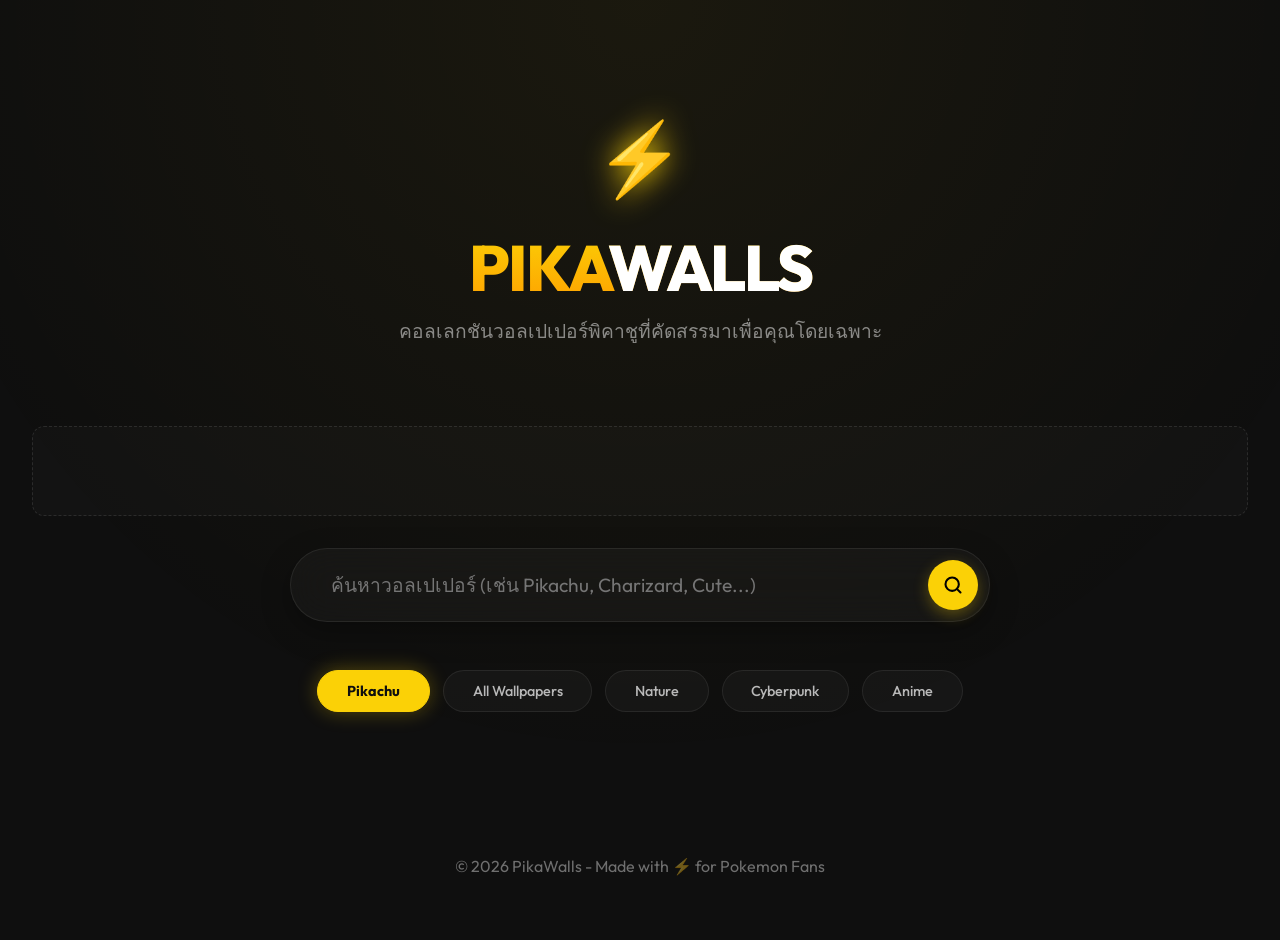
==== index.html @ cbdf1c98 "Add files via upload" ====
<!DOCTYPE html>
<html lang="th">
<head>
    <meta charset="UTF-8">
    <meta name="viewport" content="width=device-width, initial-scale=1.0">
    <title>PikaWalls | ฟรีวอลเปเปอร์พิคาชูสุดคูล</title>
    <meta name="description" content="ดาวน์โหลดวอลเปเปอร์พิคาชูและโปเกมอนความละเอียดสูงฟรี ดีไซน์สวย ทันสมัย สำหรับมือถือและคอมพิวเตอร์">
    <link rel="stylesheet" href="style.css">
    <link rel="icon" type="image/png" href="favicon.png">
    <link rel="preconnect" href="https://fonts.googleapis.com">
    <link rel="preconnect" href="https://fonts.gstatic.com" crossorigin>
    <link href="https://fonts.googleapis.com/css2?family=Outfit:wght@300;400;600;800&display=swap" rel="stylesheet">
    <!-- Google AdSense -->
    <script async src="https://pagead2.googlesyndication.com/pagead/js/adsbygoogle.js?client=ca-pub-6645064236411218"
     crossorigin="anonymous"></script>
</head>
<body>
    <div class="container">
        <header>
            <div class="logo-container">
                <span class="logo-icon">⚡</span>
            </div>
            <h1>Pika<span style="-webkit-text-fill-color: white;">Walls</span></h1>
            <p class="subtitle">คอลเลกชันวอลเปเปอร์พิคาชูที่คัดสรรมาเพื่อคุณโดยเฉพาะ</p>
        </header>

        <!-- Top Ad Unit -->
        <div style="text-align:center; margin: 2rem 0; min-height: 90px; background: rgba(255,255,255,0.02); border-radius: 12px; display: flex; align-items: center; justify-content: center; border: 1px dashed rgba(255,255,255,0.1);">
            <ins class="adsbygoogle"
                 style="display:block"
                 data-ad-client="ca-pub-6645064236411218"
                 data-ad-slot="AUTO"
                 data-ad-format="auto"
                 data-full-width-responsive="true"></ins>
            <script>
                 (adsbygoogle = window.adsbygoogle || []).push({});
            </script>
        </div>

        <section class="search-section">

            <div class="search-box">
                <input type="text" id="search-input" placeholder="ค้นหาวอลเปเปอร์ (เช่น Pikachu, Charizard, Cute...)" autocomplete="off">
                <button class="search-btn" id="search-button">
                    <svg width="20" height="20" viewBox="0 0 24 24" fill="none" stroke="currentColor" stroke-width="2.5" stroke-linecap="round" stroke-linejoin="round"><circle cx="11" cy="11" r="8"></circle><line x1="21" y1="21" x2="16.65" y2="16.65"></line></svg>
                </button>
            </div>
        </section>

        <nav class="categories">
            <div class="cat-chip active" data-query="Pikachu">Pikachu</div>
            <div class="cat-chip" data-query="Wallpaper">All Wallpapers</div>
            <div class="cat-chip" data-query="Nature">Nature</div>
            <div class="cat-chip" data-query="Cyberpunk">Cyberpunk</div>
            <div class="cat-chip" data-query="Anime">Anime</div>
        </nav>

        <main class="wallpaper-grid" id="wallpaper-grid">
            <!-- Wallpapers will be injected here -->
            <div class="wall-card skeleton"></div>
            <div class="wall-card skeleton"></div>
            <div class="wall-card skeleton"></div>
            <div class="wall-card skeleton"></div>
            <div class="wall-card skeleton"></div>
            <div class="wall-card skeleton"></div>
        </main>
        
        <footer style="margin-top: 5rem; text-align: center; color: rgba(255,255,255,0.4); padding-bottom: 2rem;">
            <p>&copy; 2026 PikaWalls - Made with ⚡ for Pokemon Fans</p>
        </footer>
    </div>

    <!-- Modal for full size view -->
    <div class="modal" id="image-modal">
        <span class="close-modal">&times;</span>
        <div class="modal-inner">
            <img src="" alt="Full view" class="modal-content" id="modal-img">
            <div class="modal-actions-overlay">
                <a id="modal-download-link" href="#" target="_blank" download class="download-btn-large">DOWNLOAD HD</a>
            </div>
        </div>
    </div>

    <script src="script.js"></script>
    <!-- Vercel Speed Insights -->
    <script defer src="/_vercel/insights/script.js"></script>
</body>
</html>
---- style.css ----
:root {
    --pika-yellow: #FBD106;
    --pika-yellow-light: #FFEB3B;
    --pika-red: #EE1515;
    --pika-black: #0f0f0f;
    --pika-gray: #1a1a1a;
    --pika-brown: #533B27;
    --white: #FFFFFF;
    --accent-glow: rgba(251, 209, 6, 0.4);
    --glass: rgba(255, 255, 255, 0.03);
    --glass-border: rgba(255, 255, 255, 0.08);
}

/* Custom Scrollbar */
::-webkit-scrollbar {
    width: 8px;
}
::-webkit-scrollbar-track {
    background: var(--pika-black);
}
::-webkit-scrollbar-thumb {
    background: var(--pika-yellow);
    border-radius: 10px;
}
::-webkit-scrollbar-thumb:hover {
    background: #e5be05;
}

* {
    margin: 0;
    padding: 0;
    box-sizing: border-box;
    font-family: 'Outfit', sans-serif;
}

body {
    background-color: var(--pika-black);
    color: var(--white);
    min-height: 100vh;
    overflow-x: hidden;
}

body::before {
    content: '';
    position: fixed;
    top: 0;
    left: 0;
    width: 100%;
    height: 100%;
    background: radial-gradient(circle at 50% 0%, rgba(251, 209, 6, 0.05) 0%, transparent 70%);
    pointer-events: none;
    z-index: -1;
}

.container {
    max-width: 1300px;
    margin: 0 auto;
    padding: 2rem;
}

header {
    text-align: center;
    padding: 5rem 0 3rem;
}

.logo-container {
    display: inline-block;
    position: relative;
    margin-bottom: 1.5rem;
}

.logo-icon {
    font-size: 4.5rem;
    display: inline-block;
    animation: bounce 2s infinite;
    text-shadow: 0 0 30px var(--pika-yellow);
}

h1 {
    font-size: 4rem;
    font-weight: 800;
    text-transform: uppercase;
    letter-spacing: -2px;
    margin-bottom: 0.5rem;
    background: linear-gradient(to bottom, var(--pika-yellow), #FFA000);
    -webkit-background-clip: text;
    -webkit-text-fill-color: transparent;
}

.subtitle {
    font-size: 1.2rem;
    color: rgba(255, 255, 255, 0.5);
    font-weight: 300;
}

/* Search Box */
.search-section {
    display: flex;
    justify-content: center;
    margin-bottom: 3rem;
}

.search-box {
    position: relative;
    width: 100%;
    max-width: 700px;
}

.search-box input {
    width: 100%;
    padding: 1.5rem 2.5rem;
    padding-right: 5rem;
    border-radius: 100px;
    border: 1px solid var(--glass-border);
    background: var(--glass);
    backdrop-filter: blur(20px);
    color: white;
    font-size: 1.2rem;
    transition: all 0.4s cubic-bezier(0.4, 0, 0.2, 1);
    box-shadow: 0 10px 30px rgba(0,0,0,0.3);
}

.search-box input:focus {
    outline: none;
    border-color: var(--pika-yellow);
    background: rgba(255, 255, 255, 0.06);
    box-shadow: 0 0 40px rgba(251, 209, 6, 0.15);
}

.search-btn {
    position: absolute;
    right: 12px;
    top: 50%;
    transform: translateY(-50%);
    background: var(--pika-yellow);
    border: none;
    width: 50px;
    height: 50px;
    border-radius: 50%;
    cursor: pointer;
    display: flex;
    align-items: center;
    justify-content: center;
    transition: all 0.3s;
    box-shadow: 0 5px 15px rgba(251, 209, 6, 0.3);
}

.search-btn:hover {
    transform: translateY(-50%) scale(1.1) rotate(15deg);
    background: var(--white);
}

/* Categories */
.categories {
    display: flex;
    justify-content: center;
    gap: 0.8rem;
    margin-bottom: 4rem;
    flex-wrap: wrap;
}

.cat-chip {
    padding: 0.7rem 1.8rem;
    border-radius: 50px;
    background: var(--glass);
    border: 1px solid var(--glass-border);
    cursor: pointer;
    transition: all 0.3s;
    font-weight: 500;
    font-size: 0.9rem;
    color: rgba(255,255,255,0.7);
}

.cat-chip:hover {
    background: rgba(255,255,255,0.1);
    color: var(--white);
}

.cat-chip.active {
    background: var(--pika-yellow);
    color: var(--pika-black);
    border-color: var(--pika-yellow);
    font-weight: 700;
    box-shadow: 0 0 20px rgba(251, 209, 6, 0.3);
}

/* Wallpaper Grid */
.wallpaper-grid {
    display: grid;
    grid-template-columns: repeat(auto-fill, minmax(320px, 1fr));
    gap: 2.5rem;
}

.wall-card {
    position: relative;
    border-radius: 24px;
    overflow: hidden;
    aspect-ratio: 4/5;
    background: var(--pika-gray);
    cursor: pointer;
    transition: all 0.5s cubic-bezier(0.23, 1, 0.32, 1);
    border: 1px solid var(--glass-border);
}

.wall-card:hover {
    transform: translateY(-10px);
    box-shadow: 0 20px 40px rgba(0,0,0,0.4);
    border-color: var(--pika-yellow);
}

.wall-card img {
    width: 100%;
    height: 100%;
    object-fit: cover;
    transition: transform 0.8s cubic-bezier(0.23, 1, 0.32, 1);
}

.wall-card:hover img {
    transform: scale(1.1);
}

.source-tag {
    position: absolute;
    top: 15px;
    right: 15px;
    background: rgba(0, 0, 0, 0.7);
    backdrop-filter: blur(10px);
    color: white;
    padding: 0.4rem 1rem;
    border-radius: 50px;
    font-size: 0.75rem;
    font-weight: 700;
    z-index: 100;
    border: 1px solid rgba(255, 255, 255, 0.2);
    text-decoration: none;
    transition: all 0.3s;
    box-shadow: 0 4px 15px rgba(0,0,0,0.2);
}

.source-tag:hover {
    background: var(--pika-yellow);
    color: var(--pika-black);
    transform: scale(1.1);
}


.wall-info {
    position: absolute;
    bottom: 0;
    left: 0;
    width: 100%;
    padding: 2rem 1.5rem 1.5rem;
    background: linear-gradient(transparent, rgba(0,0,0,0.9));
    opacity: 0;
    transition: all 0.3s;
    display: flex;
    justify-content: space-between;
    align-items: flex-end;
}

.wall-card:hover .wall-info {
    opacity: 1;
}

.download-btn {
    background: var(--pika-red);
    color: white;
    border: none;
    padding: 0.6rem 1.2rem;
    border-radius: 12px;
    font-weight: 700;
    font-size: 0.8rem;
    cursor: pointer;
    transition: all 0.3s;
}

.download-btn:hover {
    background: white;
    color: var(--pika-red);
    transform: scale(1.05);
}

/* Skeleton */
.skeleton {
    background: linear-gradient(90deg, #121212 25%, #1e1e1e 50%, #121212 75%);
    background-size: 200% 100%;
    animation: loading 1.5s infinite;
}

@keyframes loading {
    0% { background-position: 200% 0; }
    100% { background-position: -200% 0; }
}

/* Modal */
.modal {
    position: fixed;
    top: 0;
    left: 0;
    width: 100%;
    height: 100%;
    background: rgba(0,0,0,0.95);
    display: none;
    z-index: 2000;
    padding: 2rem;
    backdrop-filter: blur(10px);
}

.modal-inner {
    position: relative;
    width: 100%;
    height: 100%;
    display: flex;
    justify-content: center;
    align-items: center;
}

.modal-content {
    max-width: 100%;
    max-height: 100%;
    border-radius: 20px;
    object-fit: contain;
    box-shadow: 0 0 100px rgba(251, 209, 6, 0.1);
}

.close-modal {
    position: absolute;
    top: -10px;
    right: 20px;
    font-size: 3rem;
    color: white;
    cursor: pointer;
    z-index: 2100;
    transition: 0.3s;
}

.close-modal:hover {
    color: var(--pika-yellow);
    transform: rotate(90deg);
}

.modal-actions-overlay {
    position: absolute;
    bottom: 40px;
    left: 50%;
    transform: translateX(-50%);
}

.download-btn-large {
    background: var(--pika-yellow);
    color: var(--pika-black);
    text-decoration: none;
    padding: 1.2rem 3rem;
    border-radius: 100px;
    font-weight: 800;
    font-size: 1.1rem;
    box-shadow: 0 10px 30px rgba(251, 209, 6, 0.3);
    transition: 0.3s;
}

.download-btn-large:hover {
    background: var(--white);
    transform: scale(1.05);
}

@keyframes bounce {
    0%, 100% { transform: translateY(0) scale(1); }
    50% { transform: translateY(-20px) scale(1.1); }
}

@media (max-width: 768px) {
    h1 { font-size: 2.8rem; }
    .container { padding: 1rem; }
    .wallpaper-grid { grid-template-columns: 1fr; }
}
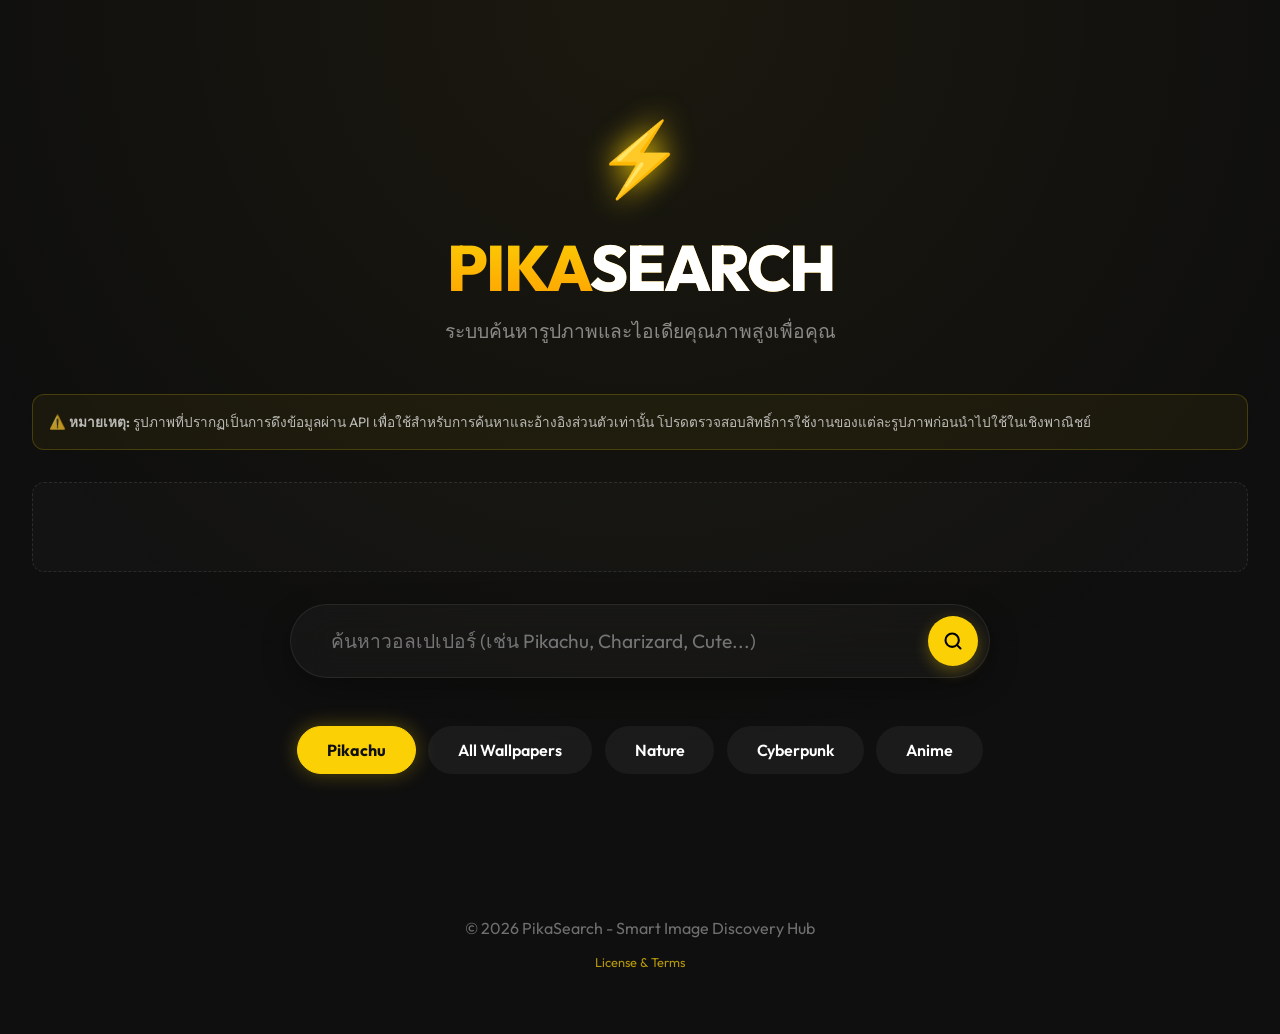
==== commit a1ea40c5: "Add files via upload" ====
--- a/index.html
+++ b/index.html
@@ -3,8 +3,8 @@
 <head>
     <meta charset="UTF-8">
     <meta name="viewport" content="width=device-width, initial-scale=1.0">
-    <title>PikaWalls | ฟรีวอลเปเปอร์พิคาชูสุดคูล</title>
-    <meta name="description" content="ดาวน์โหลดวอลเปเปอร์พิคาชูและโปเกมอนความละเอียดสูงฟรี ดีไซน์สวย ทันสมัย สำหรับมือถือและคอมพิวเตอร์">
+    <title>PikaSearch | ค้นหารูปภาพและไอเดียฟรี</title>
+    <meta name="description" content="ค้นหารูปภาพคุณภาพสูงและไอเดียใหม่ๆ ได้ฟรีจากคลังภาพระดับโลก พร้อมข้อกำหนดการใช้งานที่ชัดเจน">
     <link rel="stylesheet" href="style.css">
     <link rel="icon" type="image/png" href="favicon.png">
     <link rel="preconnect" href="https://fonts.googleapis.com">
@@ -20,9 +20,15 @@
             <div class="logo-container">
                 <span class="logo-icon">⚡</span>
             </div>
-            <h1>Pika<span style="-webkit-text-fill-color: white;">Walls</span></h1>
-            <p class="subtitle">คอลเลกชันวอลเปเปอร์พิคาชูที่คัดสรรมาเพื่อคุณโดยเฉพาะ</p>
+            <h1>Pika<span style="-webkit-text-fill-color: white;">Search</span></h1>
+            <p class="subtitle">ระบบค้นหารูปภาพและไอเดียคุณภาพสูงเพื่อคุณ</p>
         </header>
+
+        <!-- Remark Section -->
+        <div class="remark-box" style="background: rgba(251, 209, 6, 0.05); border: 1px solid rgba(251, 209, 6, 0.2); padding: 1rem; border-radius: 12px; margin-bottom: 2rem; font-size: 0.85rem; color: rgba(255,255,255,0.7);">
+            <strong>⚠️ หมายเหตุ:</strong> รูปภาพที่ปรากฏเป็นการดึงข้อมูลผ่าน API เพื่อใช้สำหรับการค้นหาและอ้างอิงส่วนตัวเท่านั้น โปรดตรวจสอบสิทธิ์การใช้งานของแต่ละรูปภาพก่อนนำไปใช้ในเชิงพาณิชย์
+        </div>
+
 
         <!-- Top Ad Unit -->
         <div style="text-align:center; margin: 2rem 0; min-height: 90px; background: rgba(255,255,255,0.02); border-radius: 12px; display: flex; align-items: center; justify-content: center; border: 1px dashed rgba(255,255,255,0.1);">
@@ -66,9 +72,32 @@
         </main>
         
         <footer style="margin-top: 5rem; text-align: center; color: rgba(255,255,255,0.4); padding-bottom: 2rem;">
-            <p>&copy; 2026 PikaWalls - Made with ⚡ for Pokemon Fans</p>
+            <p>&copy; 2026 PikaSearch - Smart Image Discovery Hub</p>
+            <div style="margin-top: 1rem; font-size: 0.8rem;">
+                <a href="#" id="license-link" style="color: var(--pika-yellow); text-decoration: none; opacity: 0.7;">License & Terms</a>
+            </div>
         </footer>
     </div>
+
+    <!-- License Modal -->
+    <div class="modal" id="license-modal">
+        <span class="close-license" style="position: absolute; top: 20px; right: 30px; font-size: 2rem; cursor: pointer; color: white;">&times;</span>
+        <div class="modal-inner" style="max-width: 600px; background: #111; padding: 2.5rem; border-radius: 24px; border: 1px solid rgba(255,255,255,0.1); line-height: 1.6; margin: 10% auto;">
+            <h2 style="color: var(--pika-yellow); margin-bottom: 1.5rem;">📜 License & Terms</h2>
+            <div style="color: rgba(255,255,255,0.8); font-size: 0.95rem;">
+                <p style="margin-bottom: 1rem;">รูปภาพทั้งหมดบน PikaWalls ดึงข้อมูลผ่าน Pexels API และปฏิบัติตามข้อกำหนดดังนี้:</p>
+                <ul style="list-style: none; padding: 0;">
+                    <li style="margin-bottom: 0.8rem;">✅ ใช้งานได้ฟรีเพื่อวัตถุประสงค์ส่วนตัว</li>
+                    <li style="margin-bottom: 0.8rem;">✅ ไม่จำเป็นต้องระบุแหล่งที่มา (แต่เราให้เครดิตช่างภาพเสมอ)</li>
+                    <li style="margin-bottom: 0.8rem;">❌ ห้ามนำรูปภาพไปขายต่อโดยไม่มีการดัดแปลง</li>
+                    <li style="margin-bottom: 0.8rem;">❌ ห้ามใช้รูปภาพในทางที่ทำให้บุคคลหรือแบรนด์เสียหาย</li>
+                    <li style="margin-bottom: 0.8rem;">❌ ห้ามนำไปจดเครื่องหมายการค้า</li>
+                </ul>
+                <p style="margin-top: 1.5rem; font-size: 0.8rem; color: rgba(255,255,255,0.4);">*PikaWalls เป็นเพียงแพลตฟอร์มในการรวบรวมและแสดงผลภาพเพื่อความสวยงามเท่านั้น</p>
+            </div>
+        </div>
+    </div>
+
 
     <!-- Modal for full size view -->
     <div class="modal" id="image-modal">
--- a/style.css
+++ b/style.css
@@ -1,7 +1,10 @@
 :root {
     --pika-yellow: #FBD106;
     --pika-yellow-light: #FFEB3B;
-    --pika-red: #EE1515;
+    --pika-red: #FF1A1A;
+    --pika-dark: #0A0A0A;
+    --card-bg: rgba(255, 255, 255, 0.03);
+    --transition-smooth: all 0.4s cubic-bezier(0.165, 0.84, 0.44, 1);
     --pika-black: #0f0f0f;
     --pika-gray: #1a1a1a;
     --pika-brown: #533B27;
@@ -9,6 +12,29 @@
     --accent-glow: rgba(251, 209, 6, 0.4);
     --glass: rgba(255, 255, 255, 0.03);
     --glass-border: rgba(255, 255, 255, 0.08);
+}
+
+@keyframes fadeInUp {
+    from {
+        opacity: 0;
+        transform: translateY(30px);
+    }
+    to {
+        opacity: 1;
+        transform: translateY(0);
+    }
+}
+
+@keyframes glowPulse {
+    0% { box-shadow: 0 0 5px rgba(255, 217, 0, 0.2); }
+    50% { box-shadow: 0 0 20px rgba(255, 217, 0, 0.5); }
+    100% { box-shadow: 0 0 5px rgba(255, 217, 0, 0.2); }
+}
+
+@keyframes lightningFlash {
+    0%, 100% { opacity: 0; }
+    10%, 12% { opacity: 1; }
+    11% { opacity: 0.5; }
 }
 
 /* Custom Scrollbar */
@@ -160,16 +186,22 @@
 }
 
 .cat-chip {
-    padding: 0.7rem 1.8rem;
+    padding: 0.8rem 1.8rem;
+    background: rgba(255, 255, 255, 0.05);
     border-radius: 50px;
-    background: var(--glass);
-    border: 1px solid var(--glass-border);
-    cursor: pointer;
-    transition: all 0.3s;
-    font-weight: 500;
-    font-size: 0.9rem;
-    color: rgba(255,255,255,0.7);
-}
+    font-weight: 600;
+    cursor: pointer;
+    transition: var(--transition-smooth);
+    border: 1px solid transparent;
+    white-space: nowrap;
+    animation: fadeInUp 0.5s ease-out backwards;
+}
+
+.cat-chip:nth-child(1) { animation-delay: 0.1s; }
+.cat-chip:nth-child(2) { animation-delay: 0.2s; }
+.cat-chip:nth-child(3) { animation-delay: 0.3s; }
+.cat-chip:nth-child(4) { animation-delay: 0.4s; }
+.cat-chip:nth-child(5) { animation-delay: 0.5s; }
 
 .cat-chip:hover {
     background: rgba(255,255,255,0.1);
@@ -182,6 +214,25 @@
     border-color: var(--pika-yellow);
     font-weight: 700;
     box-shadow: 0 0 20px rgba(251, 209, 6, 0.3);
+}
+
+.filter-btn {
+    padding: 0.6rem 1.2rem;
+    background: rgba(255, 255, 255, 0.03);
+    border: 1px solid rgba(255, 255, 255, 0.1);
+    color: rgba(255, 255, 255, 0.5);
+    border-radius: 12px;
+    cursor: pointer;
+    font-weight: 600;
+    font-size: 0.85rem;
+    transition: var(--transition-smooth);
+}
+
+.filter-btn.active {
+    background: var(--pika-yellow);
+    color: var(--pika-dark);
+    border-color: var(--pika-yellow);
+    box-shadow: 0 0 15px rgba(251, 209, 6, 0.3);
 }
 
 /* Wallpaper Grid */
@@ -193,30 +244,70 @@
 
 .wall-card {
     position: relative;
-    border-radius: 24px;
+    border-radius: 20px;
     overflow: hidden;
+    background: var(--card-bg);
     aspect-ratio: 4/5;
-    background: var(--pika-gray);
-    cursor: pointer;
-    transition: all 0.5s cubic-bezier(0.23, 1, 0.32, 1);
-    border: 1px solid var(--glass-border);
+    cursor: pointer;
+    border: 1px solid rgba(255,255,255,0.05);
+    transition: var(--transition-smooth);
+    animation: fadeInUp 0.8s ease-out forwards;
+    opacity: 0; /* Handled by animation */
 }
 
 .wall-card:hover {
-    transform: translateY(-10px);
-    box-shadow: 0 20px 40px rgba(0,0,0,0.4);
+    transform: translateY(-10px) scale(1.02);
     border-color: var(--pika-yellow);
+    box-shadow: 0 15px 30px rgba(0,0,0,0.5), 0 0 20px rgba(255, 217, 0, 0.2);
+    z-index: 10;
 }
 
 .wall-card img {
     width: 100%;
     height: 100%;
     object-fit: cover;
-    transition: transform 0.8s cubic-bezier(0.23, 1, 0.32, 1);
+    transition: transform 0.6s cubic-bezier(0.165, 0.84, 0.44, 1);
 }
 
 .wall-card:hover img {
     transform: scale(1.1);
+}
+
+.fav-btn {
+    position: absolute;
+    top: 15px;
+    left: 15px;
+    width: 40px;
+    height: 40px;
+    border-radius: 50%;
+    background: rgba(0, 0, 0, 0.3);
+    backdrop-filter: blur(5px);
+    border: 1px solid rgba(255, 255, 255, 0.1);
+    color: white;
+    font-size: 1.2rem;
+    display: flex;
+    align-items: center;
+    justify-content: center;
+    cursor: pointer;
+    transition: var(--transition-smooth);
+    z-index: 5;
+    opacity: 0;
+    transform: scale(0.8);
+}
+
+.wall-card:hover .fav-btn {
+    opacity: 1;
+    transform: scale(1);
+}
+
+.fav-btn.active {
+    background: white;
+    opacity: 1;
+    transform: scale(1);
+}
+
+.fav-btn:hover {
+    transform: scale(1.1) !important;
 }
 
 .source-tag {
@@ -248,18 +339,18 @@
     position: absolute;
     bottom: 0;
     left: 0;
-    width: 100%;
+    right: 0;
     padding: 2rem 1.5rem 1.5rem;
     background: linear-gradient(transparent, rgba(0,0,0,0.9));
-    opacity: 0;
-    transition: all 0.3s;
-    display: flex;
-    justify-content: space-between;
-    align-items: flex-end;
+    transform: translateY(100%);
+    transition: var(--transition-smooth);
+    display: flex;
+    flex-direction: column;
+    gap: 1rem;
 }
 
 .wall-card:hover .wall-info {
-    opacity: 1;
+    transform: translateY(0);
 }
 
 .download-btn {
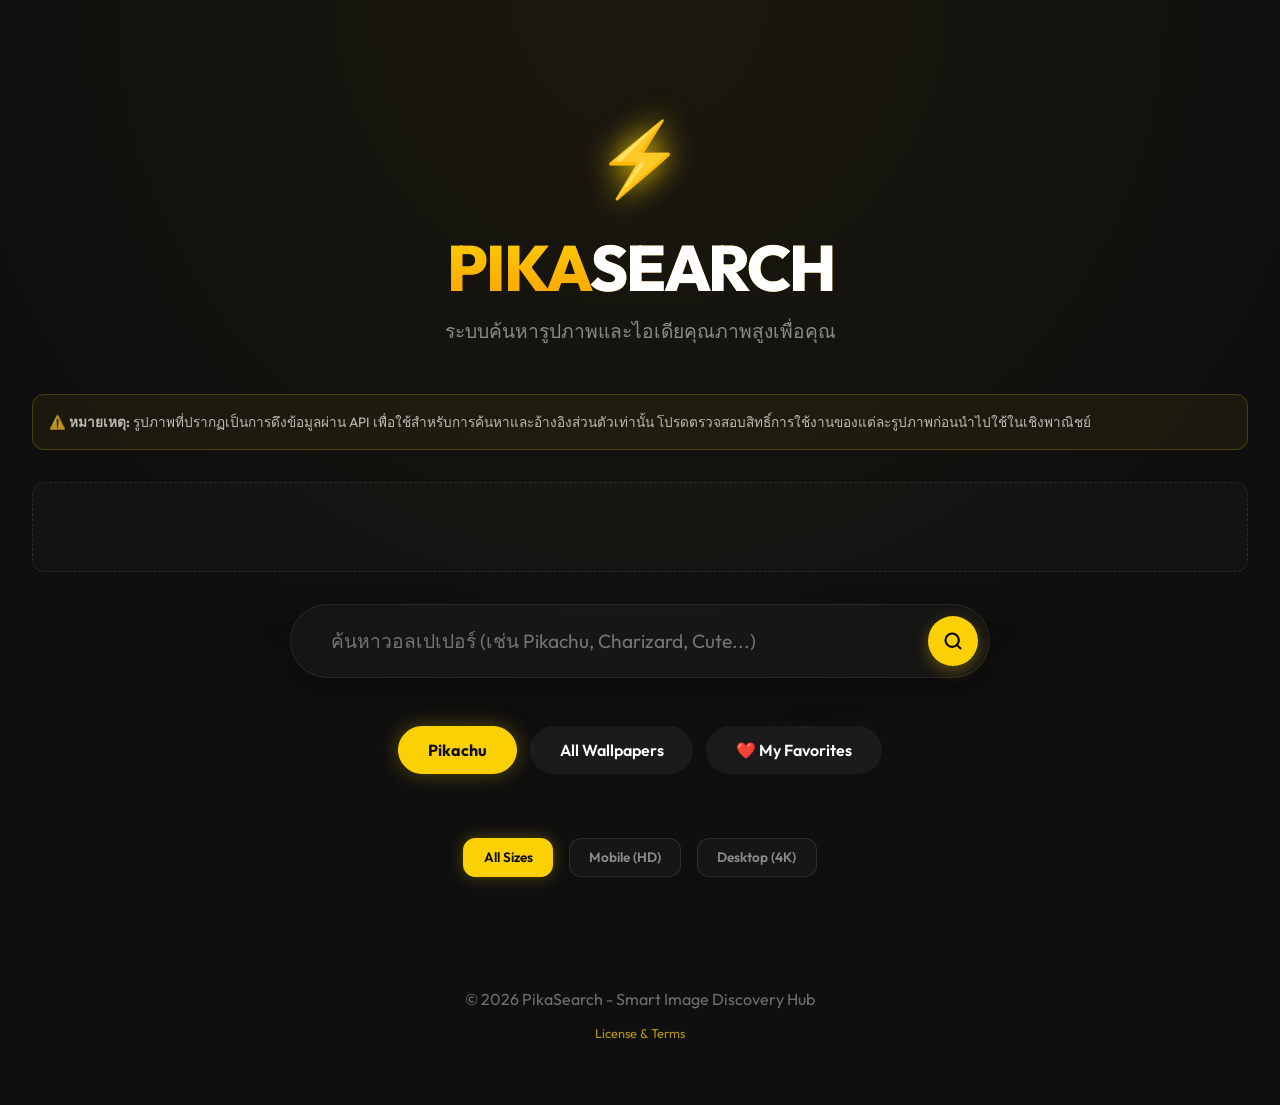
==== commit d6c09111: "Add files via upload" ====
--- a/index.html
+++ b/index.html
@@ -56,10 +56,15 @@
         <nav class="categories">
             <div class="cat-chip active" data-query="Pikachu">Pikachu</div>
             <div class="cat-chip" data-query="Wallpaper">All Wallpapers</div>
-            <div class="cat-chip" data-query="Nature">Nature</div>
-            <div class="cat-chip" data-query="Cyberpunk">Cyberpunk</div>
-            <div class="cat-chip" data-query="Anime">Anime</div>
+            <div class="cat-chip" data-query="Favorites" id="fav-chip">❤️ My Favorites</div>
         </nav>
+
+        <div class="filter-bar" style="display: flex; justify-content: center; gap: 1rem; margin-bottom: 2rem;">
+            <button class="filter-btn active" data-orientation="all">All Sizes</button>
+            <button class="filter-btn" data-orientation="portrait">Mobile (HD)</button>
+            <button class="filter-btn" data-orientation="landscape">Desktop (4K)</button>
+        </div>
+
 
         <main class="wallpaper-grid" id="wallpaper-grid">
             <!-- Wallpapers will be injected here -->
--- a/style.css
+++ b/style.css
@@ -37,10 +37,63 @@
     11% { opacity: 0.5; }
 }
 
+.fav-btn {
+    position: absolute;
+    top: 15px;
+    left: 15px;
+    width: 40px;
+    height: 40px;
+    border-radius: 50%;
+    background: rgba(0, 0, 0, 0.3);
+    backdrop-filter: blur(5px);
+    border: 1px solid rgba(255, 255, 255, 0.1);
+    color: white;
+    font-size: 1.2rem;
+    display: flex;
+    align-items: center;
+    justify-content: center;
+    cursor: pointer;
+    transition: var(--transition-smooth);
+    z-index: 5;
+    opacity: 0;
+    transform: scale(0.8);
+}
+
+.wall-card:hover .fav-btn {
+    opacity: 1;
+    transform: scale(1);
+}
+
+.fav-btn.active {
+    background: white;
+    opacity: 1;
+    transform: scale(1);
+}
+
+.filter-btn {
+    padding: 0.6rem 1.2rem;
+    background: rgba(255, 255, 255, 0.03);
+    border: 1px solid rgba(255, 255, 255, 0.1);
+    color: rgba(255, 255, 255, 0.5);
+    border-radius: 12px;
+    cursor: pointer;
+    font-weight: 600;
+    font-size: 0.85rem;
+    transition: var(--transition-smooth);
+}
+
+.filter-btn.active {
+    background: var(--pika-yellow);
+    color: var(--pika-dark);
+    border-color: var(--pika-yellow);
+    box-shadow: 0 0 15px rgba(251, 209, 6, 0.3);
+}
+
 /* Custom Scrollbar */
 ::-webkit-scrollbar {
     width: 8px;
 }
+
 ::-webkit-scrollbar-track {
     background: var(--pika-black);
 }
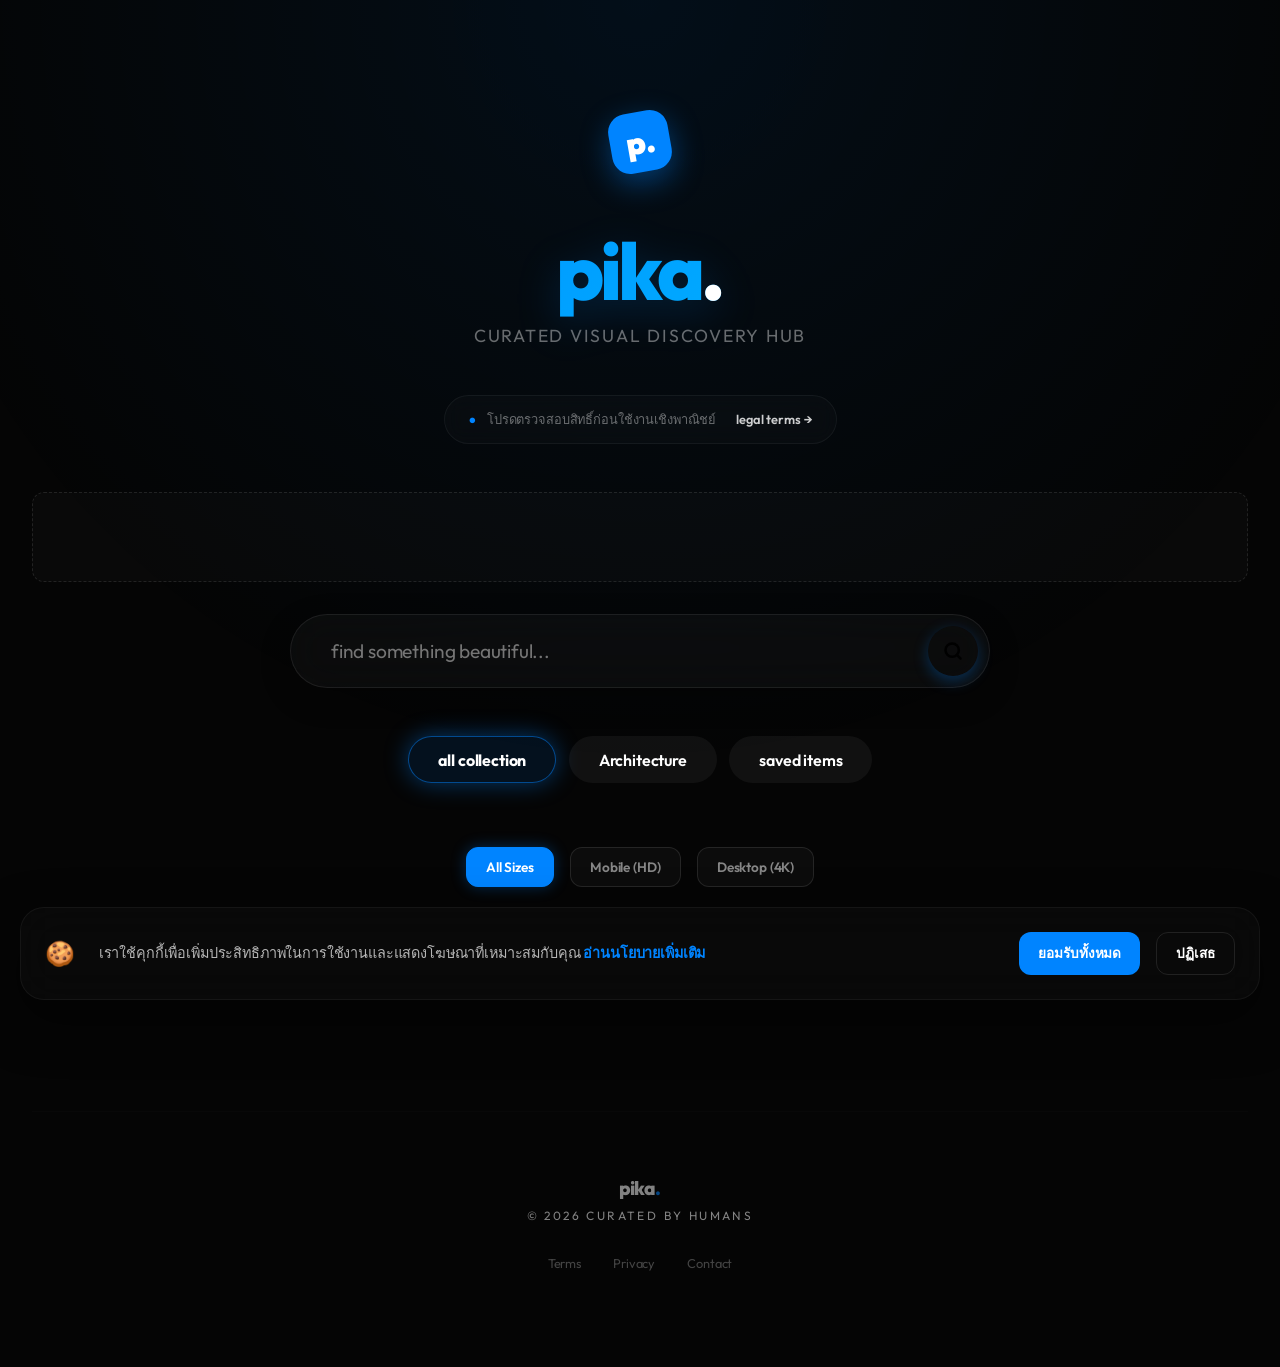
==== commit bad3dac0: "Add files via upload" ====
--- a/index.html
+++ b/index.html
@@ -18,16 +18,21 @@
     <div class="container">
         <header>
             <div class="logo-container">
-                <span class="logo-icon">⚡</span>
+                <div style="width: 60px; height: 60px; background: var(--pika-blue); border-radius: 18px; display: flex; align-items: center; justify-content: center; transform: rotate(-10deg); box-shadow: 0 10px 30px rgba(0, 132, 255, 0.4); margin: 0 auto 1.5rem;">
+                    <span style="font-size: 2rem; font-weight: 900; color: white;">p.</span>
+                </div>
             </div>
-            <h1>Pika<span style="-webkit-text-fill-color: white;">Search</span></h1>
-            <p class="subtitle">ระบบค้นหารูปภาพและไอเดียคุณภาพสูงเพื่อคุณ</p>
+            <h1>pika<span style="-webkit-text-fill-color: white;">.</span></h1>
+            <p class="subtitle">curated visual discovery hub</p>
         </header>
 
         <!-- Remark Section -->
-        <div class="remark-box" style="background: rgba(251, 209, 6, 0.05); border: 1px solid rgba(251, 209, 6, 0.2); padding: 1rem; border-radius: 12px; margin-bottom: 2rem; font-size: 0.85rem; color: rgba(255,255,255,0.7);">
-            <strong>⚠️ หมายเหตุ:</strong> รูปภาพที่ปรากฏเป็นการดึงข้อมูลผ่าน API เพื่อใช้สำหรับการค้นหาและอ้างอิงส่วนตัวเท่านั้น โปรดตรวจสอบสิทธิ์การใช้งานของแต่ละรูปภาพก่อนนำไปใช้ในเชิงพาณิชย์
-        </div>
+        <a href="terms.html" style="text-decoration: none; display: block; transition: var(--transition-smooth); margin-bottom: 3rem;">
+            <div class="remark-box" style="background: rgba(255, 255, 255, 0.02); border: 1px solid rgba(255, 255, 255, 0.05); padding: 0.8rem 1.5rem; border-radius: 100px; font-size: 0.8rem; color: rgba(255,255,255,0.4); display: flex; justify-content: space-between; align-items: center; backdrop-filter: blur(10px); max-width: fit-content; margin: 0 auto;">
+                <span><span style="color: var(--pika-blue); margin-right: 8px;">●</span> โปรดตรวจสอบสิทธิ์ก่อนใช้งานเชิงพาณิชย์</span>
+                <span style="color: white; font-weight: 600; margin-left: 20px; opacity: 0.8;">legal terms →</span>
+            </div>
+        </a>
 
 
         <!-- Top Ad Unit -->
@@ -46,17 +51,17 @@
         <section class="search-section">
 
             <div class="search-box">
-                <input type="text" id="search-input" placeholder="ค้นหาวอลเปเปอร์ (เช่น Pikachu, Charizard, Cute...)" autocomplete="off">
+                <input type="text" id="search-input" placeholder="find something beautiful..." autocomplete="off">
                 <button class="search-btn" id="search-button">
-                    <svg width="20" height="20" viewBox="0 0 24 24" fill="none" stroke="currentColor" stroke-width="2.5" stroke-linecap="round" stroke-linejoin="round"><circle cx="11" cy="11" r="8"></circle><line x1="21" y1="21" x2="16.65" y2="16.65"></line></svg>
+                    <svg width="20" height="20" viewBox="0 0 24 24" fill="none" stroke="currentColor" stroke-width="3" stroke-linecap="round" stroke-linejoin="round"><circle cx="11" cy="11" r="8"></circle><line x1="21" y1="21" x2="16.65" y2="16.65"></line></svg>
                 </button>
             </div>
         </section>
 
         <nav class="categories">
-            <div class="cat-chip active" data-query="Pikachu">Pikachu</div>
-            <div class="cat-chip" data-query="Wallpaper">All Wallpapers</div>
-            <div class="cat-chip" data-query="Favorites" id="fav-chip">❤️ My Favorites</div>
+            <div class="cat-chip active" data-query="Wallpaper">all collection</div>
+            <div class="cat-chip" data-query="Architecture">Architecture</div>
+            <div class="cat-chip" data-query="Favorites" id="fav-chip">saved items</div>
         </nav>
 
         <div class="filter-bar" style="display: flex; justify-content: center; gap: 1rem; margin-bottom: 2rem;">
@@ -71,15 +76,18 @@
             <div class="wall-card skeleton"></div>
             <div class="wall-card skeleton"></div>
             <div class="wall-card skeleton"></div>
-            <div class="wall-card skeleton"></div>
-            <div class="wall-card skeleton"></div>
-            <div class="wall-card skeleton"></div>
         </main>
         
-        <footer style="margin-top: 5rem; text-align: center; color: rgba(255,255,255,0.4); padding-bottom: 2rem;">
-            <p>&copy; 2026 PikaSearch - Smart Image Discovery Hub</p>
-            <div style="margin-top: 1rem; font-size: 0.8rem;">
-                <a href="#" id="license-link" style="color: var(--pika-yellow); text-decoration: none; opacity: 0.7;">License & Terms</a>
+        <!-- Pagination Section -->
+        <div id="pagination" style="display: flex; justify-content: center; gap: 0.5rem; margin-top: 4rem; flex-wrap: wrap;"></div>
+        
+        <footer style="margin-top: 8rem; text-align: center; padding-bottom: 4rem; opacity: 0.5; border-top: 1px solid rgba(255,255,255,0.03); padding-top: 4rem;">
+            <div style="font-weight: 800; font-size: 1.2rem; margin-bottom: 0.5rem; letter-spacing: -1px; color: white;">pika<span style="color: var(--pika-blue);">.</span></div>
+            <p style="font-size: 0.75rem; text-transform: uppercase; letter-spacing: 0.2em; margin-bottom: 2rem;">© 2026 curated by humans</p>
+            <div style="font-size: 0.8rem; display: flex; justify-content: center; gap: 2rem;">
+                <a href="terms.html" style="color: white; text-decoration: none; opacity: 0.5; transition: 0.3s;" onmouseover="this.style.opacity=1" onmouseout="this.style.opacity=0.5">Terms</a>
+                <a href="#" style="color: white; text-decoration: none; opacity: 0.5; transition: 0.3s;" onmouseover="this.style.opacity=1" onmouseout="this.style.opacity=0.5">Privacy</a>
+                <a href="#" style="color: white; text-decoration: none; opacity: 0.5; transition: 0.3s;" onmouseover="this.style.opacity=1" onmouseout="this.style.opacity=0.5">Contact</a>
             </div>
         </footer>
     </div>
@@ -87,18 +95,16 @@
     <!-- License Modal -->
     <div class="modal" id="license-modal">
         <span class="close-license" style="position: absolute; top: 20px; right: 30px; font-size: 2rem; cursor: pointer; color: white;">&times;</span>
-        <div class="modal-inner" style="max-width: 600px; background: #111; padding: 2.5rem; border-radius: 24px; border: 1px solid rgba(255,255,255,0.1); line-height: 1.6; margin: 10% auto;">
-            <h2 style="color: var(--pika-yellow); margin-bottom: 1.5rem;">📜 License & Terms</h2>
-            <div style="color: rgba(255,255,255,0.8); font-size: 0.95rem;">
-                <p style="margin-bottom: 1rem;">รูปภาพทั้งหมดบน PikaWalls ดึงข้อมูลผ่าน Pexels API และปฏิบัติตามข้อกำหนดดังนี้:</p>
+        <div class="modal-inner" style="max-width: 600px; background: #0a0a0a; padding: 3rem; border-radius: 32px; border: 1px solid rgba(255,255,255,0.05); line-height: 1.6; margin: 10% auto; backdrop-filter: blur(20px);">
+            <h2 style="color: var(--pika-blue); margin-bottom: 2rem; font-weight: 800; letter-spacing: -1px; font-size: 2rem;">legal terms<span style="color:white">.</span></h2>
+            <div style="color: rgba(255,255,255,0.5); font-size: 0.9rem;">
+                <p style="margin-bottom: 1.5rem;">รูปภาพทั้งหมดดึงข้อมูลผ่าน Pexels API เพื่อการอ้างอิงและใช้งานส่วนตัว:</p>
                 <ul style="list-style: none; padding: 0;">
-                    <li style="margin-bottom: 0.8rem;">✅ ใช้งานได้ฟรีเพื่อวัตถุประสงค์ส่วนตัว</li>
-                    <li style="margin-bottom: 0.8rem;">✅ ไม่จำเป็นต้องระบุแหล่งที่มา (แต่เราให้เครดิตช่างภาพเสมอ)</li>
-                    <li style="margin-bottom: 0.8rem;">❌ ห้ามนำรูปภาพไปขายต่อโดยไม่มีการดัดแปลง</li>
-                    <li style="margin-bottom: 0.8rem;">❌ ห้ามใช้รูปภาพในทางที่ทำให้บุคคลหรือแบรนด์เสียหาย</li>
-                    <li style="margin-bottom: 0.8rem;">❌ ห้ามนำไปจดเครื่องหมายการค้า</li>
+                    <li style="margin-bottom: 1rem; display: flex; align-items: center; gap: 12px;"><span style="color: var(--pika-blue)">●</span> ใช้งานได้ฟรีเพื่อวัตถุประสงค์ส่วนตัว</li>
+                    <li style="margin-bottom: 1rem; display: flex; align-items: center; gap: 12px;"><span style="color: var(--pika-blue)">●</span> โปรดตรวจสอบสิทธิ์ก่อนนำไปใช้ในเชิงพาณิชย์</li>
+                    <li style="margin-bottom: 1rem; display: flex; align-items: center; gap: 12px;"><span style="color: var(--pika-blue)">●</span> เราให้เครดิตช่างภาพเจ้าของผลงานเสมอ</li>
                 </ul>
-                <p style="margin-top: 1.5rem; font-size: 0.8rem; color: rgba(255,255,255,0.4);">*PikaWalls เป็นเพียงแพลตฟอร์มในการรวบรวมและแสดงผลภาพเพื่อความสวยงามเท่านั้น</p>
+                <p style="margin-top: 2rem; font-size: 0.75rem; opacity: 0.6; padding-top: 1.5rem; border-top: 1px solid rgba(255,255,255,0.05);">*pika. เป็นเพียงแพลตฟอร์มรวบรวมไอเดียเพื่อความสวยงามเท่านั้น</p>
             </div>
         </div>
     </div>
@@ -108,12 +114,34 @@
     <div class="modal" id="image-modal">
         <span class="close-modal">&times;</span>
         <div class="modal-inner">
-            <img src="" alt="Full view" class="modal-content" id="modal-img">
+            <div class="modal-image-frame" id="modal-frame">
+                <img src="" alt="Full view" class="modal-content" id="modal-img">
+            </div>
             <div class="modal-actions-overlay">
-                <a id="modal-download-link" href="#" target="_blank" download class="download-btn-large">DOWNLOAD HD</a>
+                <a id="modal-download-link" href="#" target="_blank" download class="download-btn-large">
+                    <svg width="24" height="24" viewBox="0 0 24 24" fill="none" stroke="currentColor" stroke-width="3" stroke-linecap="round" stroke-linejoin="round"><path d="M21 15v4a2 2 0 0 1-2 2H5a2 2 0 0 1-2-2v4"></path><polyline points="7 10 12 15 17 10"></polyline><line x1="12" y1="15" x2="12" y2="3"></line></svg>
+                    DOWNLOAD ASSETS
+                </a>
             </div>
         </div>
     </div>
+
+    <!-- Cookie Consent Banner -->
+    <div id="cookie-banner" class="cookie-banner">
+        <div class="cookie-content">
+            <span class="cookie-icon">🍪</span>
+            <p>เราใช้คุกกี้เพื่อเพิ่มประสิทธิภาพในการใช้งานและแสดงโฆษณาที่เหมาะสมกับคุณ <a href="terms.html">อ่านนโยบายเพิ่มเติม</a></p>
+            <div class="cookie-actions">
+                <button id="accept-cookies" class="cookie-btn primary">ยอมรับทั้งหมด</button>
+                <button id="decline-cookies" class="cookie-btn secondary">ปฏิเสธ</button>
+            </div>
+        </div>
+    </div>
+
+    <!-- Back to Top -->
+    <button id="back-to-top" class="back-to-top">
+        <svg width="20" height="20" viewBox="0 0 24 24" fill="none" stroke="currentColor" stroke-width="3" stroke-linecap="round" stroke-linejoin="round"><polyline points="18 15 12 9 6 15"></polyline></svg>
+    </button>
 
     <script src="script.js"></script>
     <!-- Vercel Speed Insights -->
--- a/style.css
+++ b/style.css
@@ -1,15 +1,15 @@
 :root {
-    --pika-yellow: #FBD106;
-    --pika-yellow-light: #FFEB3B;
+    --pika-blue: #0084ff;
+    --pika-blue-light: #4db3ff;
     --pika-red: #FF1A1A;
     --pika-dark: #0A0A0A;
     --card-bg: rgba(255, 255, 255, 0.03);
     --transition-smooth: all 0.4s cubic-bezier(0.165, 0.84, 0.44, 1);
-    --pika-black: #0f0f0f;
-    --pika-gray: #1a1a1a;
-    --pika-brown: #533B27;
+    --pika-black: #050505;
+    --pika-gray: #111111;
+    --pika-brown: #2c3e50;
     --white: #FFFFFF;
-    --accent-glow: rgba(251, 209, 6, 0.4);
+    --accent-glow: rgba(0, 132, 255, 0.4);
     --glass: rgba(255, 255, 255, 0.03);
     --glass-border: rgba(255, 255, 255, 0.08);
 }
@@ -26,9 +26,9 @@
 }
 
 @keyframes glowPulse {
-    0% { box-shadow: 0 0 5px rgba(255, 217, 0, 0.2); }
-    50% { box-shadow: 0 0 20px rgba(255, 217, 0, 0.5); }
-    100% { box-shadow: 0 0 5px rgba(255, 217, 0, 0.2); }
+    0% { box-shadow: 0 0 5px rgba(0, 132, 255, 0.2); }
+    50% { box-shadow: 0 0 20px rgba(0, 132, 255, 0.5); }
+    100% { box-shadow: 0 0 5px rgba(0, 132, 255, 0.2); }
 }
 
 @keyframes lightningFlash {
@@ -66,8 +66,10 @@
 
 .fav-btn.active {
     background: white;
+    color: #ff3e3e;
     opacity: 1;
     transform: scale(1);
+    border-color: white;
 }
 
 .filter-btn {
@@ -83,10 +85,10 @@
 }
 
 .filter-btn.active {
-    background: var(--pika-yellow);
-    color: var(--pika-dark);
-    border-color: var(--pika-yellow);
-    box-shadow: 0 0 15px rgba(251, 209, 6, 0.3);
+    background: var(--pika-blue);
+    color: var(--white);
+    border-color: var(--pika-blue);
+    box-shadow: 0 0 15px rgba(0, 132, 255, 0.3);
 }
 
 /* Custom Scrollbar */
@@ -98,11 +100,11 @@
     background: var(--pika-black);
 }
 ::-webkit-scrollbar-thumb {
-    background: var(--pika-yellow);
+    background: var(--pika-blue);
     border-radius: 10px;
 }
 ::-webkit-scrollbar-thumb:hover {
-    background: #e5be05;
+    background: #0056b3;
 }
 
 * {
@@ -110,6 +112,7 @@
     padding: 0;
     box-sizing: border-box;
     font-family: 'Outfit', sans-serif;
+    letter-spacing: -0.01em;
 }
 
 body {
@@ -117,6 +120,11 @@
     color: var(--white);
     min-height: 100vh;
     overflow-x: hidden;
+    /* Adding a subtle grain texture for a more organic feel */
+    background-image: 
+        radial-gradient(circle at 50% 0%, rgba(0, 132, 255, 0.12) 0%, transparent 70%),
+        url("data:image/svg+xml,%3Csvg viewBox='0 0 200 200' xmlns='http://www.w3.org/2000/svg'%3仿真%3Cfilter id='noiseFilter'%3E%3CfeTurbulence type='fractalNoise' baseFrequency='0.65' numOctaves='3' stitchTiles='stitch'/%3E%3C/filter%3E%3Crect width='100%25' height='100%25' filter='url(%23noiseFilter)'/%3E%3C/svg%3E");
+    background-blend-mode: overlay;
 }
 
 body::before {
@@ -126,7 +134,7 @@
     left: 0;
     width: 100%;
     height: 100%;
-    background: radial-gradient(circle at 50% 0%, rgba(251, 209, 6, 0.05) 0%, transparent 70%);
+    background: radial-gradient(circle at 50% 0%, rgba(0, 132, 255, 0.08) 0%, transparent 70%);
     pointer-events: none;
     z-index: -1;
 }
@@ -152,24 +160,27 @@
     font-size: 4.5rem;
     display: inline-block;
     animation: bounce 2s infinite;
-    text-shadow: 0 0 30px var(--pika-yellow);
+    text-shadow: 0 0 30px var(--pika-blue);
 }
 
 h1 {
-    font-size: 4rem;
+    font-size: 5rem;
     font-weight: 800;
-    text-transform: uppercase;
-    letter-spacing: -2px;
-    margin-bottom: 0.5rem;
-    background: linear-gradient(to bottom, var(--pika-yellow), #FFA000);
+    text-transform: lowercase;
+    letter-spacing: -4px;
+    margin-bottom: 0.2rem;
+    background: linear-gradient(135deg, var(--pika-blue), #00c2ff);
     -webkit-background-clip: text;
     -webkit-text-fill-color: transparent;
+    filter: drop-shadow(0 10px 20px rgba(0, 132, 255, 0.2));
 }
 
 .subtitle {
-    font-size: 1.2rem;
-    color: rgba(255, 255, 255, 0.5);
-    font-weight: 300;
+    font-size: 1.1rem;
+    color: rgba(255, 255, 255, 0.4);
+    font-weight: 400;
+    letter-spacing: 0.1em;
+    text-transform: uppercase;
 }
 
 /* Search Box */
@@ -201,9 +212,9 @@
 
 .search-box input:focus {
     outline: none;
-    border-color: var(--pika-yellow);
+    border-color: var(--pika-blue);
     background: rgba(255, 255, 255, 0.06);
-    box-shadow: 0 0 40px rgba(251, 209, 6, 0.15);
+    box-shadow: 0 0 40px rgba(0, 132, 255, 0.15);
 }
 
 .search-btn {
@@ -221,7 +232,7 @@
     align-items: center;
     justify-content: center;
     transition: all 0.3s;
-    box-shadow: 0 5px 15px rgba(251, 209, 6, 0.3);
+    box-shadow: 0 5px 15px rgba(0, 132, 255, 0.3);
 }
 
 .search-btn:hover {
@@ -262,11 +273,11 @@
 }
 
 .cat-chip.active {
-    background: var(--pika-yellow);
-    color: var(--pika-black);
-    border-color: var(--pika-yellow);
+    background: var(--pika-blue);
+    color: var(--white);
+    border-color: var(--pika-blue);
     font-weight: 700;
-    box-shadow: 0 0 20px rgba(251, 209, 6, 0.3);
+    box-shadow: 0 0 20px rgba(0, 132, 255, 0.3);
 }
 
 .filter-btn {
@@ -282,10 +293,10 @@
 }
 
 .filter-btn.active {
-    background: var(--pika-yellow);
-    color: var(--pika-dark);
-    border-color: var(--pika-yellow);
-    box-shadow: 0 0 15px rgba(251, 209, 6, 0.3);
+    background: var(--pika-blue);
+    color: var(--white);
+    border-color: var(--pika-blue);
+    box-shadow: 0 0 15px rgba(0, 132, 255, 0.3);
 }
 
 /* Wallpaper Grid */
@@ -297,21 +308,33 @@
 
 .wall-card {
     position: relative;
-    border-radius: 20px;
+    border-radius: 28px;
     overflow: hidden;
     background: var(--card-bg);
     aspect-ratio: 4/5;
-    cursor: pointer;
-    border: 1px solid rgba(255,255,255,0.05);
-    transition: var(--transition-smooth);
-    animation: fadeInUp 0.8s ease-out forwards;
-    opacity: 0; /* Handled by animation */
+    cursor: zoom-in;
+    border: 1px solid rgba(255,255,255,0.03);
+    transition: transform 0.5s cubic-bezier(0.2, 1, 0.3, 1), box-shadow 0.5s ease;
+    animation: fadeInUp 1s ease-out backwards;
+}
+
+.wall-card::after {
+    content: '';
+    position: absolute;
+    inset: 0;
+    background: linear-gradient(0deg, rgba(0,0,0,0.4) 0%, transparent 40%);
+    opacity: 0;
+    transition: opacity 0.3s;
+}
+
+.wall-card:hover::after {
+    opacity: 1;
 }
 
 .wall-card:hover {
     transform: translateY(-10px) scale(1.02);
-    border-color: var(--pika-yellow);
-    box-shadow: 0 15px 30px rgba(0,0,0,0.5), 0 0 20px rgba(255, 217, 0, 0.2);
+    border-color: var(--pika-blue);
+    box-shadow: 0 15px 30px rgba(0,0,0,0.5), 0 0 20px rgba(0, 132, 255, 0.2);
     z-index: 10;
 }
 
@@ -355,8 +378,10 @@
 
 .fav-btn.active {
     background: white;
+    color: #ff3e3e;
     opacity: 1;
     transform: scale(1);
+    border-color: white;
 }
 
 .fav-btn:hover {
@@ -382,8 +407,8 @@
 }
 
 .source-tag:hover {
-    background: var(--pika-yellow);
-    color: var(--pika-black);
+    background: var(--pika-blue);
+    color: var(--white);
     transform: scale(1.1);
 }
 
@@ -459,12 +484,27 @@
     align-items: center;
 }
 
+.modal-image-frame {
+    background: rgba(255, 255, 255, 0.03);
+    padding: 20px;
+    border-radius: 32px;
+    border: 1px solid rgba(255, 255, 255, 0.05);
+    backdrop-filter: blur(20px);
+    box-shadow: 0 30px 60px rgba(0, 0, 0, 0.5);
+    max-width: 90%;
+    max-height: 85vh;
+    display: flex;
+    align-items: center;
+    justify-content: center;
+    transition: transform 0.1s ease-out;
+}
+
 .modal-content {
+    display: block;
     max-width: 100%;
-    max-height: 100%;
-    border-radius: 20px;
-    object-fit: contain;
-    box-shadow: 0 0 100px rgba(251, 209, 6, 0.1);
+    max-height: calc(85vh - 40px);
+    border-radius: 18px;
+    box-shadow: 0 10px 30px rgba(0,0,0,0.3);
 }
 
 .close-modal {
@@ -486,25 +526,41 @@
 .modal-actions-overlay {
     position: absolute;
     bottom: 40px;
-    left: 50%;
-    transform: translateX(-50%);
+    right: 40px;
+    z-index: 100;
 }
 
 .download-btn-large {
-    background: var(--pika-yellow);
-    color: var(--pika-black);
+    background: linear-gradient(135deg, var(--pika-blue), #00c2ff);
+    color: var(--white);
     text-decoration: none;
-    padding: 1.2rem 3rem;
+    padding: 0.8rem 2rem;
     border-radius: 100px;
     font-weight: 800;
-    font-size: 1.1rem;
-    box-shadow: 0 10px 30px rgba(251, 209, 6, 0.3);
-    transition: 0.3s;
+    font-size: 1rem;
+    letter-spacing: 0.1em;
+    text-transform: uppercase;
+    box-shadow: 0 10px 30px rgba(0, 132, 255, 0.4);
+    transition: all 0.4s cubic-bezier(0.175, 0.885, 0.32, 1.275);
+    display: inline-flex;
+    align-items: center;
+    justify-content: center;
+    gap: 12px;
+    border: 1px solid rgba(255,255,255,0.1);
 }
 
 .download-btn-large:hover {
-    background: var(--white);
-    transform: scale(1.05);
+    transform: translateY(-5px) scale(1.05);
+    box-shadow: 0 20px 50px rgba(0, 132, 255, 0.6);
+    background: linear-gradient(135deg, #00c2ff, var(--pika-blue));
+}
+
+.download-btn-large svg {
+    transition: transform 0.3s ease;
+}
+
+.download-btn-large:hover svg {
+    transform: translateY(3px);
 }
 
 @keyframes bounce {
@@ -517,3 +573,198 @@
     .container { padding: 1rem; }
     .wallpaper-grid { grid-template-columns: 1fr; }
 }
+
+/* Pagination Styles */
+.page-btn {
+    padding: 0.6rem 1rem;
+    background: transparent;
+    border: 1px solid transparent;
+    color: rgba(255, 255, 255, 0.5);
+    border-radius: 14px;
+    cursor: pointer;
+    font-weight: 600;
+    transition: all 0.3s cubic-bezier(0.4, 0, 0.2, 1);
+    min-width: 42px;
+    display: flex;
+    align-items: center;
+    justify-content: center;
+    font-size: 0.9rem;
+}
+
+.page-btn:hover {
+    color: white;
+    background: rgba(255, 255, 255, 0.05);
+}
+
+.page-btn.active {
+    background: var(--pika-blue);
+    color: white;
+    box-shadow: 0 8px 20px rgba(0, 132, 255, 0.4);
+}
+
+.page-btn.disabled {
+    opacity: 0.2;
+    cursor: not-allowed;
+    pointer-events: none;
+}
+
+/* Cookie Banner */
+.cookie-banner {
+    position: fixed;
+    bottom: -100px;
+    left: 20px;
+    right: 20px;
+    background: rgba(10, 10, 10, 0.8);
+    backdrop-filter: blur(20px);
+    border: 1px solid rgba(255, 255, 255, 0.05);
+    border-radius: 24px;
+    padding: 1.5rem;
+    z-index: 9999;
+    box-shadow: 0 20px 50px rgba(0, 0, 0, 0.5);
+    transition: transform 0.6s cubic-bezier(0.19, 1, 0.22, 1);
+}
+
+.cookie-banner.show {
+    transform: translateY(-120px);
+}
+
+.cookie-content {
+    max-width: 1200px;
+    margin: 0 auto;
+    display: flex;
+    align-items: center;
+    gap: 1.5rem;
+    flex-wrap: wrap;
+}
+
+.cookie-icon {
+    font-size: 1.5rem;
+}
+
+.cookie-content p {
+    flex: 1;
+    font-size: 0.9rem;
+    color: rgba(255, 255, 255, 0.7);
+    line-height: 1.5;
+}
+
+.cookie-content a {
+    color: var(--pika-blue);
+    text-decoration: none;
+    font-weight: 600;
+}
+
+.cookie-actions {
+    display: flex;
+    gap: 1rem;
+}
+
+.cookie-btn {
+    padding: 0.6rem 1.2rem;
+    border-radius: 12px;
+    font-weight: 600;
+    cursor: pointer;
+    transition: 0.3s;
+    font-size: 0.85rem;
+}
+
+.cookie-btn.primary {
+    background: var(--pika-blue);
+    color: white;
+    border: none;
+}
+
+.cookie-btn.secondary {
+    background: transparent;
+    color: white;
+    border: 1px solid rgba(255, 255, 255, 0.1);
+}
+
+.cookie-btn:hover {
+    transform: translateY(-2px);
+    filter: brightness(1.2);
+}
+
+@media (max-width: 768px) {
+    .cookie-banner {
+        bottom: 10px;
+        left: 10px;
+        right: 10px;
+        border-radius: 20px;
+        padding: 1rem;
+    }
+    .cookie-banner.show {
+        transform: translateY(0);
+    }
+    .cookie-content {
+        flex-direction: column;
+        text-align: center;
+        gap: 1rem;
+    }
+    .cookie-actions {
+        width: 100%;
+        justify-content: center;
+    }
+}
+
+/* Extra Premium Polish */
+.cat-chip.active {
+    box-shadow: 0 0 25px rgba(0, 132, 255, 0.4);
+    border-color: rgba(0, 132, 255, 0.5);
+    background: rgba(0, 132, 255, 0.1);
+}
+
+.search-box input:focus {
+    box-shadow: 0 0 40px rgba(0, 132, 255, 0.15);
+}
+
+.modal-image-frame {
+    animation: frameZoomIn 0.6s cubic-bezier(0.19, 1, 0.22, 1);
+}
+
+@keyframes frameZoomIn {
+    from { opacity: 0; transform: scale(0.9); }
+    to { opacity: 1; transform: scale(1); }
+}
+
+.download-btn-large {
+    text-shadow: 0 2px 10px rgba(0,0,0,0.2);
+}
+
+/* Custom Selection Color */
+::selection {
+    background: var(--pika-blue);
+    color: white;
+}
+/* Back to Top */
+.back-to-top {
+    position: fixed;
+    bottom: 30px;
+    right: 30px;
+    width: 50px;
+    height: 50px;
+    background: rgba(0, 132, 255, 0.1);
+    backdrop-filter: blur(10px);
+    border: 1px solid rgba(0, 132, 255, 0.2);
+    color: var(--pika-blue);
+    border-radius: 50%;
+    cursor: pointer;
+    display: none;
+    align-items: center;
+    justify-content: center;
+    z-index: 1000;
+    transition: all 0.3s cubic-bezier(0.175, 0.885, 0.32, 1.275);
+    box-shadow: 0 10px 20px rgba(0,0,0,0.3);
+}
+
+.back-to-top.show {
+    display: flex;
+    animation: fadeInUp 0.5s ease-out;
+}
+
+.back-to-top:hover {
+    background: var(--pika-blue);
+    color: white;
+    transform: translateY(-5px);
+    box-shadow: 0 15px 30px rgba(0, 132, 255, 0.4);
+}
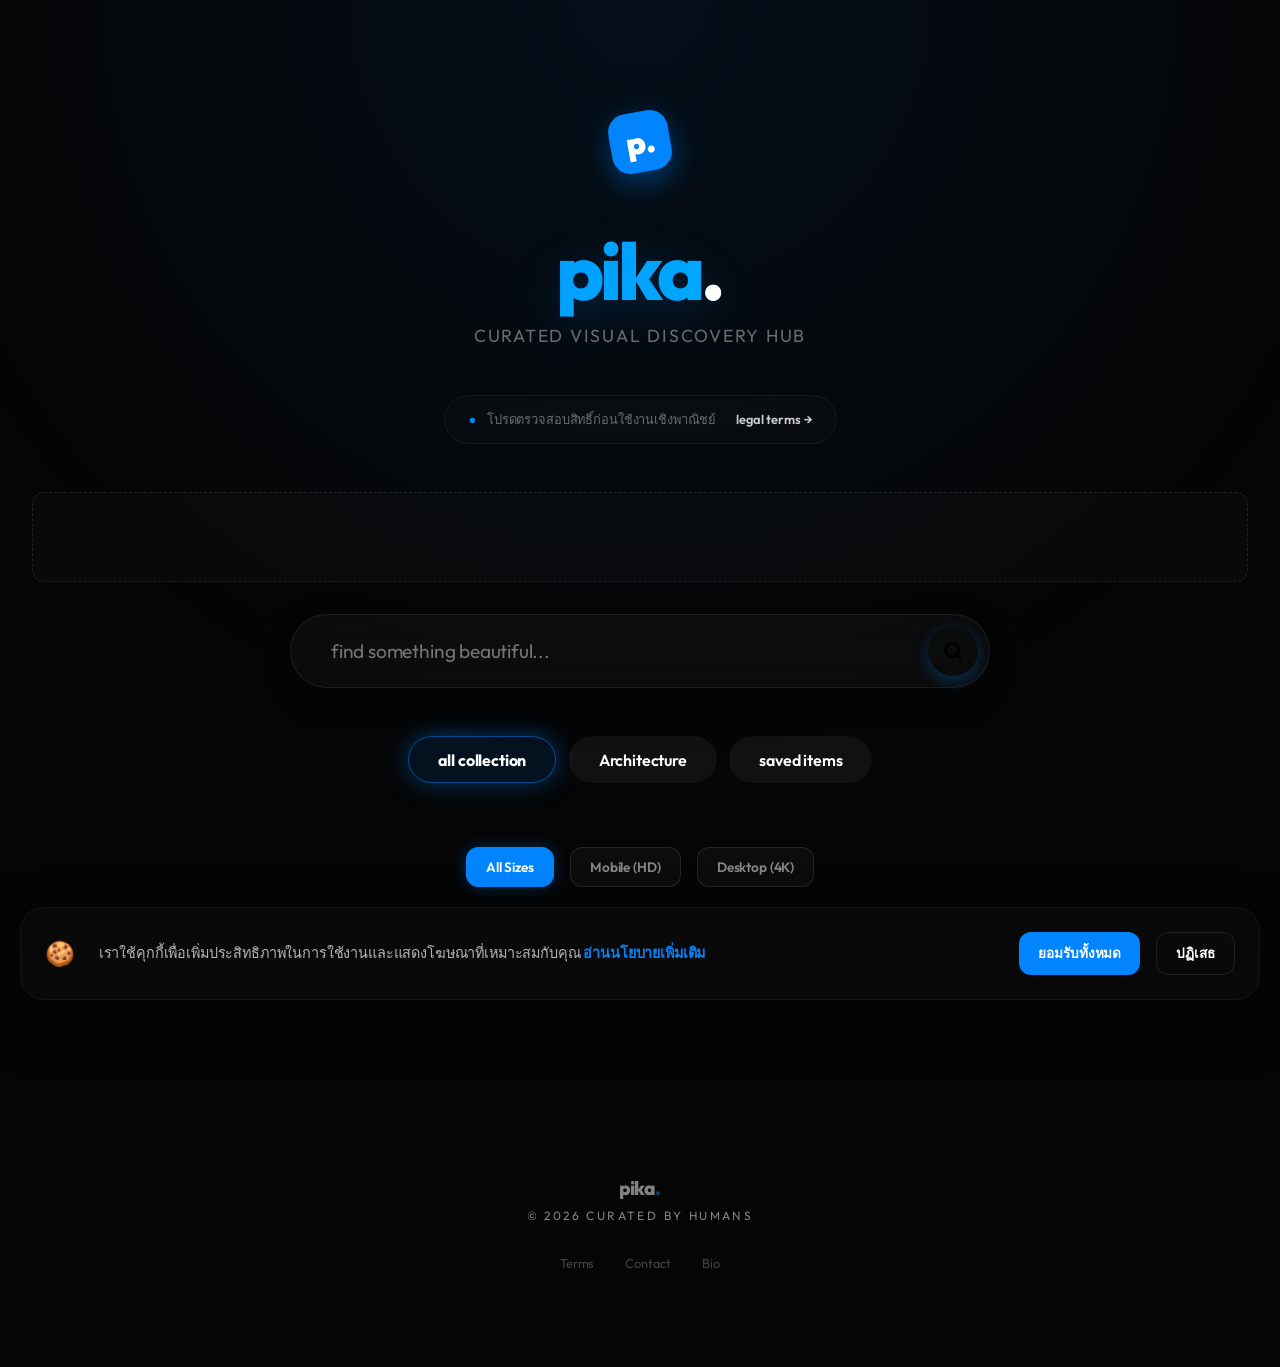
==== commit 5b2191e6: "Add files via upload" ====
--- a/index.html
+++ b/index.html
@@ -86,8 +86,8 @@
             <p style="font-size: 0.75rem; text-transform: uppercase; letter-spacing: 0.2em; margin-bottom: 2rem;">© 2026 curated by humans</p>
             <div style="font-size: 0.8rem; display: flex; justify-content: center; gap: 2rem;">
                 <a href="terms.html" style="color: white; text-decoration: none; opacity: 0.5; transition: 0.3s;" onmouseover="this.style.opacity=1" onmouseout="this.style.opacity=0.5">Terms</a>
-                <a href="#" style="color: white; text-decoration: none; opacity: 0.5; transition: 0.3s;" onmouseover="this.style.opacity=1" onmouseout="this.style.opacity=0.5">Privacy</a>
-                <a href="#" style="color: white; text-decoration: none; opacity: 0.5; transition: 0.3s;" onmouseover="this.style.opacity=1" onmouseout="this.style.opacity=0.5">Contact</a>
+                <a href="mailto:sbbdsbshsh334@gmail.com" style="color: white; text-decoration: none; opacity: 0.5; transition: 0.3s;" onmouseover="this.style.opacity=1" onmouseout="this.style.opacity=0.5">Contact</a>
+                <a href="https://fusions.info/nay" target="_blank" style="color: white; text-decoration: none; opacity: 0.5; transition: 0.3s;" onmouseover="this.style.opacity=1" onmouseout="this.style.opacity=0.5">Bio</a>
             </div>
         </footer>
     </div>
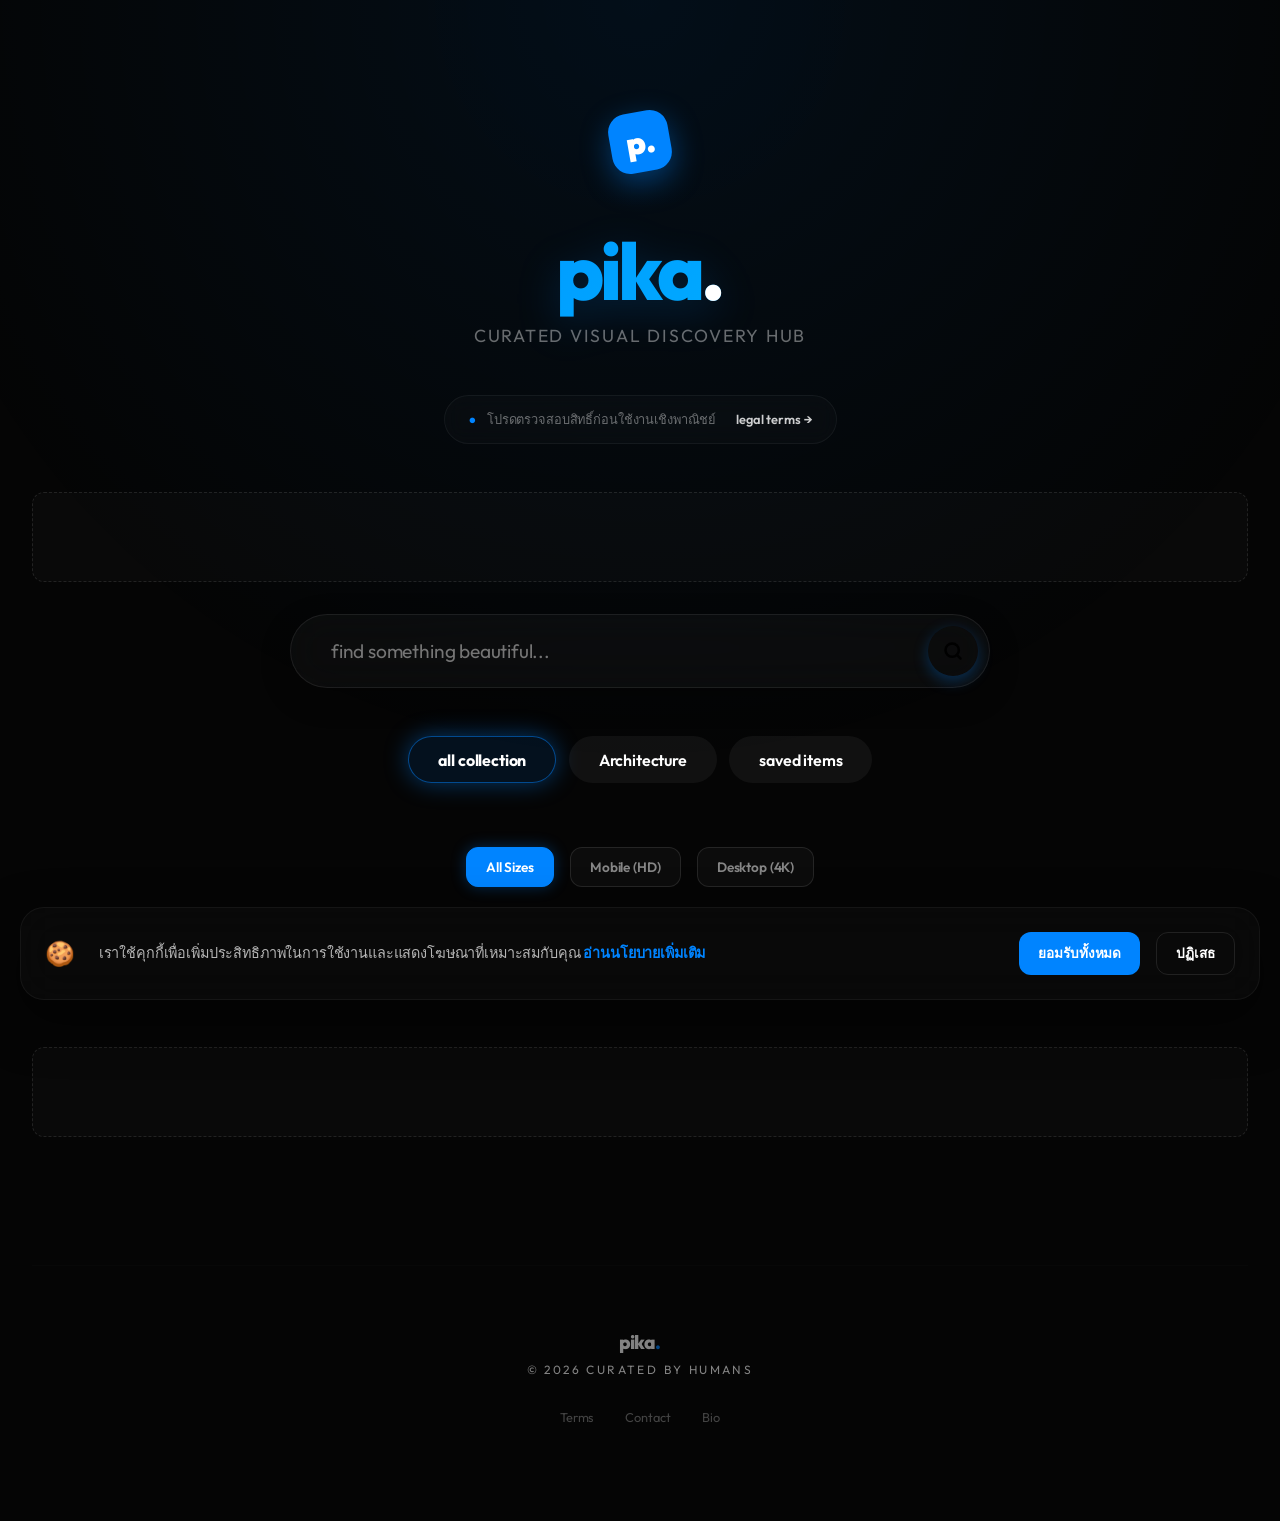
==== commit ec538e3d: "Add files via upload" ====
--- a/index.html
+++ b/index.html
@@ -81,6 +81,19 @@
         <!-- Pagination Section -->
         <div id="pagination" style="display: flex; justify-content: center; gap: 0.5rem; margin-top: 4rem; flex-wrap: wrap;"></div>
         
+        <!-- Bottom Ad Unit -->
+        <div style="text-align:center; margin: 4rem 0; min-height: 90px; background: rgba(255,255,255,0.02); border-radius: 12px; display: flex; align-items: center; justify-content: center; border: 1px dashed rgba(255,255,255,0.1);">
+            <ins class="adsbygoogle"
+                 style="display:block"
+                 data-ad-client="ca-pub-6645064236411218"
+                 data-ad-slot="AUTO"
+                 data-ad-format="auto"
+                 data-full-width-responsive="true"></ins>
+            <script>
+                 (adsbygoogle = window.adsbygoogle || []).push({});
+            </script>
+        </div>
+        
         <footer style="margin-top: 8rem; text-align: center; padding-bottom: 4rem; opacity: 0.5; border-top: 1px solid rgba(255,255,255,0.03); padding-top: 4rem;">
             <div style="font-weight: 800; font-size: 1.2rem; margin-bottom: 0.5rem; letter-spacing: -1px; color: white;">pika<span style="color: var(--pika-blue);">.</span></div>
             <p style="font-size: 0.75rem; text-transform: uppercase; letter-spacing: 0.2em; margin-bottom: 2rem;">© 2026 curated by humans</p>
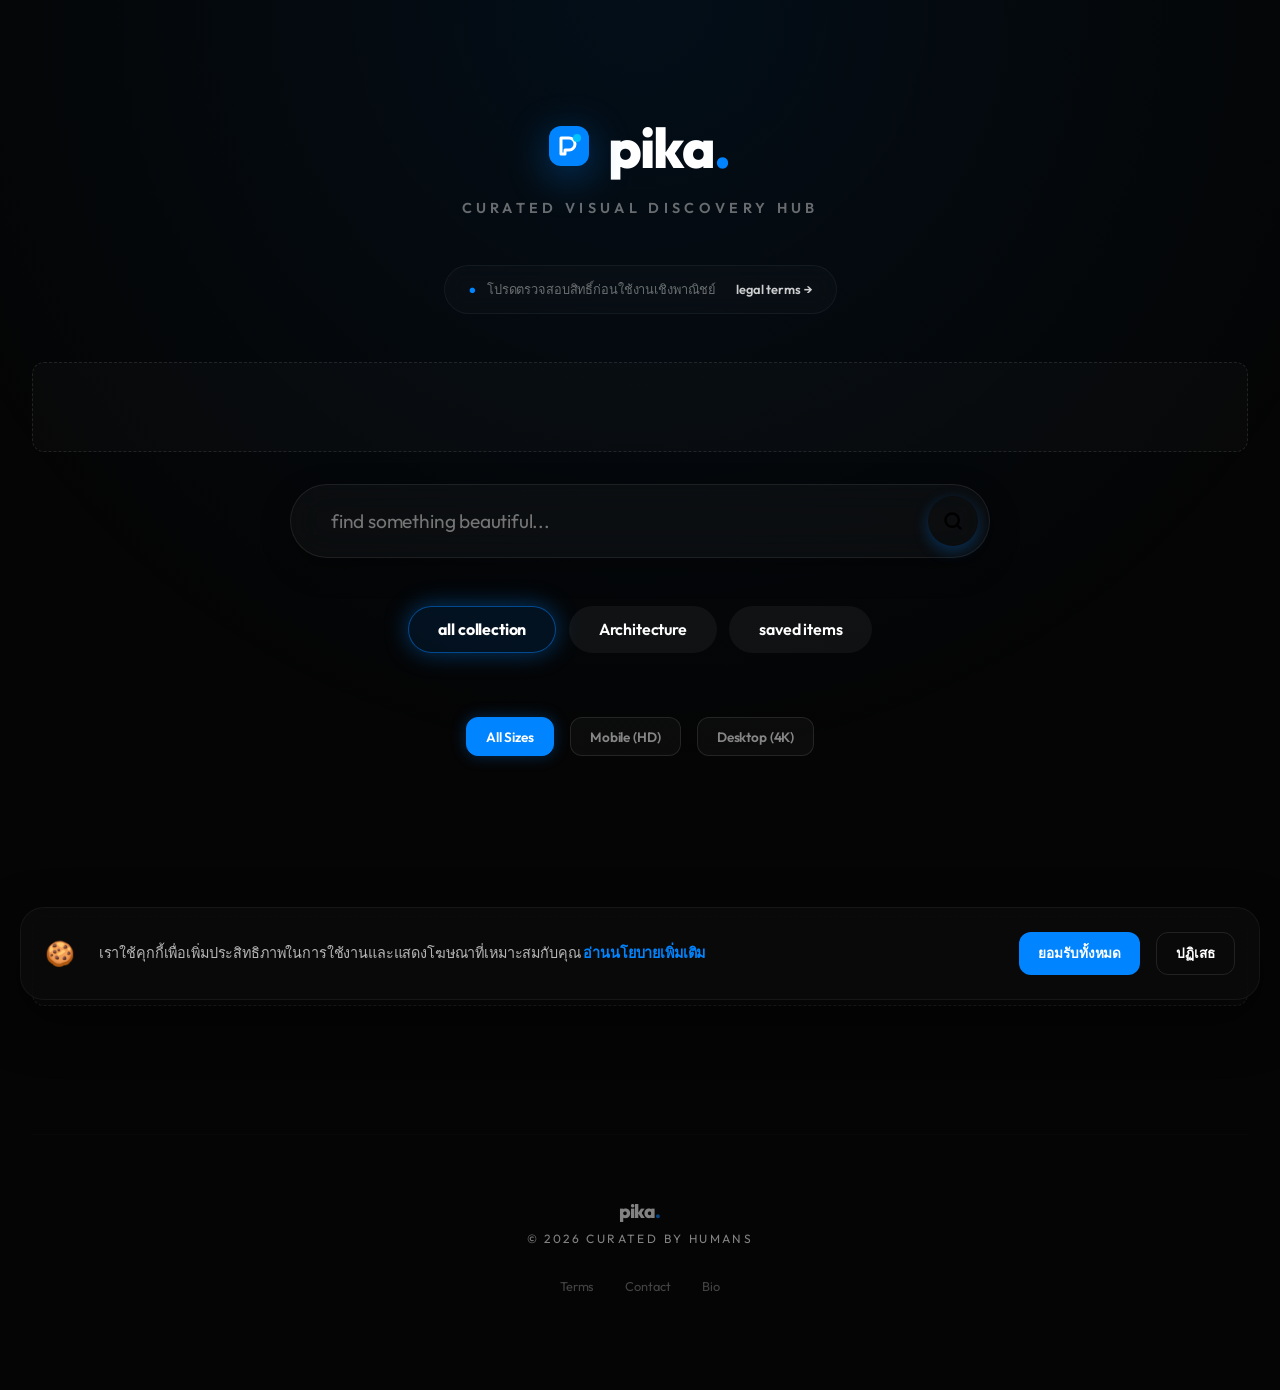
==== commit 7e1640a4: "Add files via upload" ====
--- a/index.html
+++ b/index.html
@@ -17,12 +17,16 @@
 <body>
     <div class="container">
         <header>
-            <div class="logo-container">
-                <div style="width: 60px; height: 60px; background: var(--pika-blue); border-radius: 18px; display: flex; align-items: center; justify-content: center; transform: rotate(-10deg); box-shadow: 0 10px 30px rgba(0, 132, 255, 0.4); margin: 0 auto 1.5rem;">
-                    <span style="font-size: 2rem; font-weight: 900; color: white;">p.</span>
+            <div class="brand-identity">
+                <div class="logo-symbol">
+                    <svg width="40" height="40" viewBox="0 0 40 40" fill="none" xmlns="http://www.w3.org/2000/svg">
+                        <rect width="40" height="40" rx="12" fill="var(--pika-blue)"/>
+                        <path d="M12 28V12H20C23.3137 12 26 14.6863 26 18C26 21.3137 23.3137 24 20 24H16V28H12Z" stroke="white" stroke-width="3" stroke-linecap="round" stroke-linejoin="round"/>
+                        <circle cx="28" cy="12" r="4" fill="#00c2ff"/>
+                    </svg>
                 </div>
+                <div class="brand-text">pika<span>.</span></div>
             </div>
-            <h1>pika<span style="-webkit-text-fill-color: white;">.</span></h1>
             <p class="subtitle">curated visual discovery hub</p>
         </header>
 
--- a/style.css
+++ b/style.css
@@ -157,30 +157,53 @@
 }
 
 .logo-icon {
-    font-size: 4.5rem;
-    display: inline-block;
-    animation: bounce 2s infinite;
-    text-shadow: 0 0 30px var(--pika-blue);
-}
-
-h1 {
-    font-size: 5rem;
+    padding: 6rem 0 4rem;
+}
+
+.brand-identity {
+    display: flex;
+    align-items: center;
+    justify-content: center;
+    gap: 1.2rem;
+    margin-bottom: 1rem;
+    animation: fadeInUp 0.8s cubic-bezier(0.16, 1, 0.3, 1);
+}
+
+.logo-symbol {
+    filter: drop-shadow(0 10px 20px rgba(0, 132, 255, 0.4));
+    transition: transform 0.6s cubic-bezier(0.175, 0.885, 0.32, 1.275);
+}
+
+.brand-identity:hover .logo-symbol {
+    transform: rotate(-10deg) scale(1.1);
+}
+
+.brand-text {
+    font-size: 3.5rem;
     font-weight: 800;
-    text-transform: lowercase;
-    letter-spacing: -4px;
-    margin-bottom: 0.2rem;
-    background: linear-gradient(135deg, var(--pika-blue), #00c2ff);
-    -webkit-background-clip: text;
-    -webkit-text-fill-color: transparent;
-    filter: drop-shadow(0 10px 20px rgba(0, 132, 255, 0.2));
+    letter-spacing: -2px;
+    color: white;
+}
+
+.brand-text span {
+    color: var(--pika-blue);
 }
 
 .subtitle {
-    font-size: 1.1rem;
-    color: rgba(255, 255, 255, 0.4);
-    font-weight: 400;
-    letter-spacing: 0.1em;
+    font-size: 0.9rem;
     text-transform: uppercase;
+    letter-spacing: 0.3em;
+    color: rgba(255,255,255,0.4);
+    font-weight: 600;
+    animation: fadeInUp 1s cubic-bezier(0.16, 1, 0.3, 1) 0.2s backwards;
+}
+
+@media (max-width: 768px) {
+    header { padding: 4rem 0 2rem; }
+    .brand-text { font-size: 2.8rem; }
+    .brand-identity { gap: 0.8rem; }
+    .logo-symbol svg { width: 32px; height: 32px; }
+    .subtitle { font-size: 0.75rem; letter-spacing: 0.2em; }
 }
 
 /* Search Box */
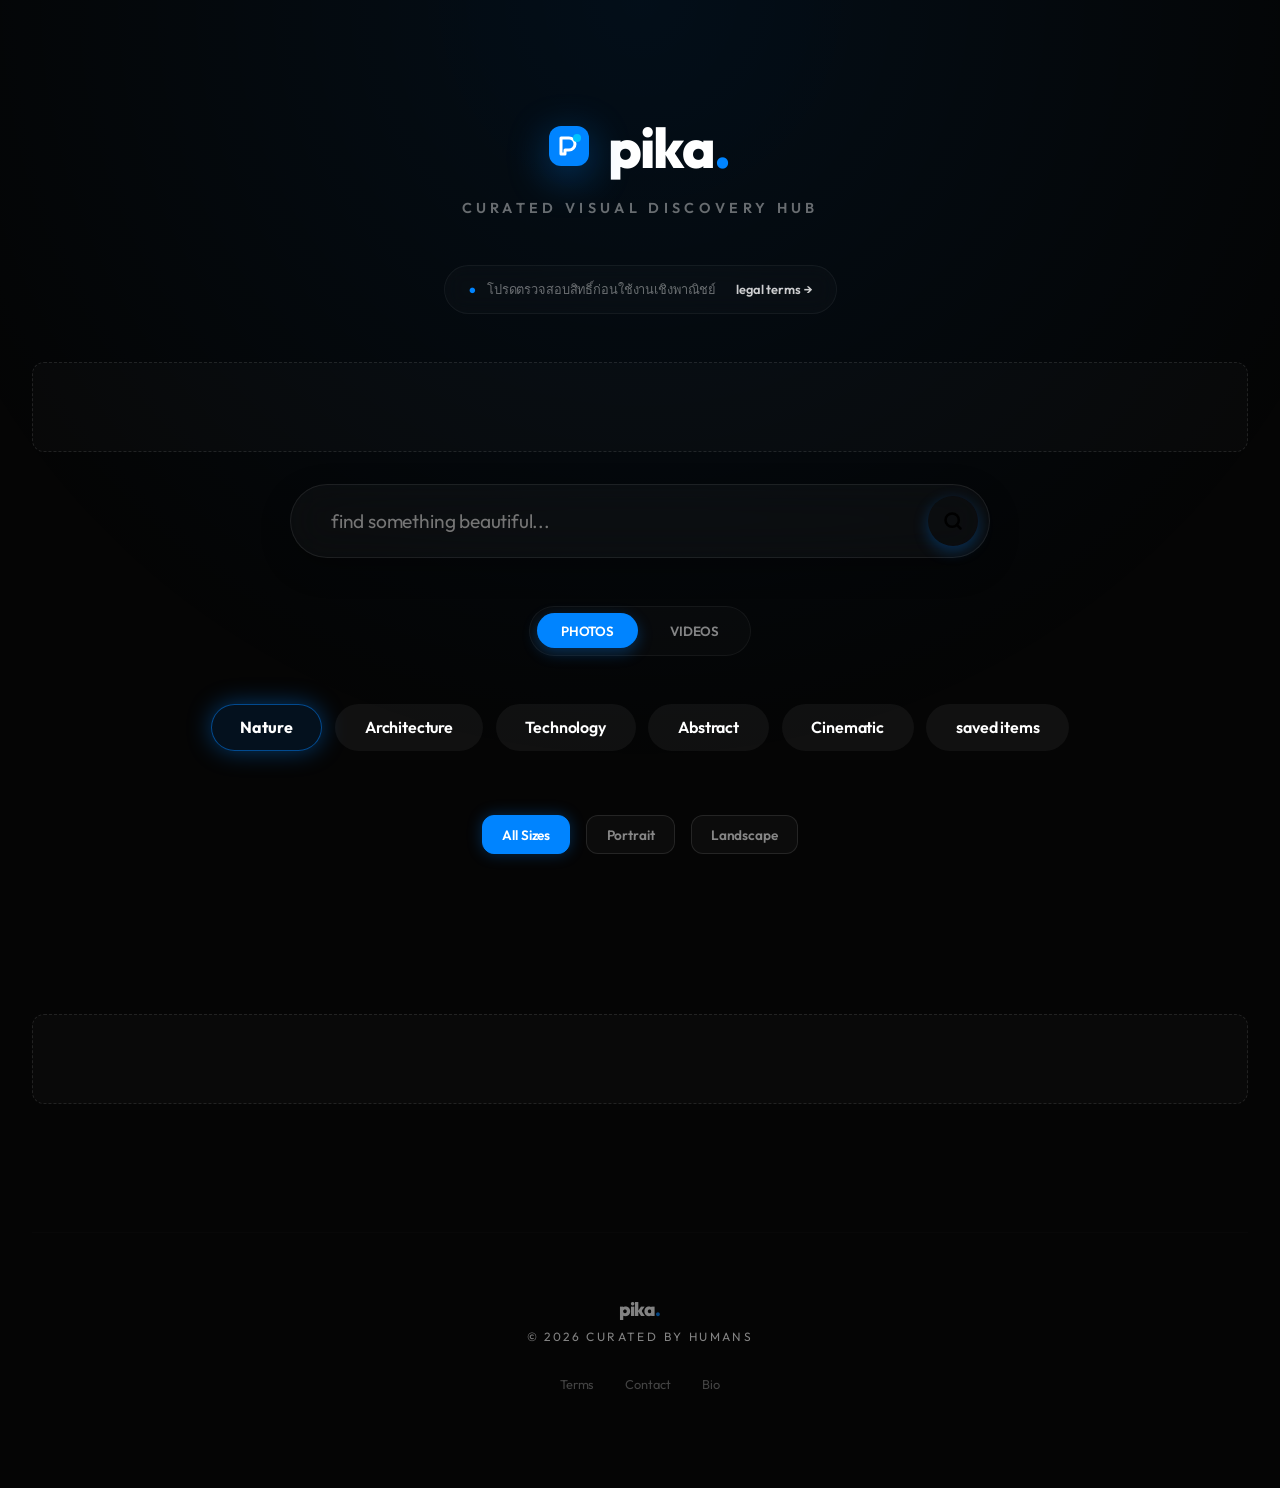
==== commit 8cfdf4ea: "Add files via upload" ====
--- a/index.html
+++ b/index.html
@@ -62,16 +62,24 @@
             </div>
         </section>
 
+        <div class="media-type-toggle" style="display: flex; justify-content: center; gap: 0.5rem; margin-bottom: 2rem; background: rgba(255,255,255,0.02); padding: 0.4rem; border-radius: 100px; border: 1px solid rgba(255,255,255,0.05); width: fit-content; margin: 0 auto 3rem;">
+            <button class="type-btn active" data-type="photos" style="padding: 0.6rem 1.5rem; border-radius: 100px; border: none; background: transparent; color: rgba(255,255,255,0.5); font-weight: 600; cursor: pointer; transition: 0.3s;">PHOTOS</button>
+            <button class="type-btn" data-type="videos" style="padding: 0.6rem 1.5rem; border-radius: 100px; border: none; background: transparent; color: rgba(255,255,255,0.5); font-weight: 600; cursor: pointer; transition: 0.3s;">VIDEOS</button>
+        </div>
+
         <nav class="categories">
-            <div class="cat-chip active" data-query="Wallpaper">all collection</div>
+            <div class="cat-chip active" data-query="Nature">Nature</div>
             <div class="cat-chip" data-query="Architecture">Architecture</div>
+            <div class="cat-chip" data-query="Technology">Technology</div>
+            <div class="cat-chip" data-query="Abstract">Abstract</div>
+            <div class="cat-chip" data-query="Cinematic">Cinematic</div>
             <div class="cat-chip" data-query="Favorites" id="fav-chip">saved items</div>
         </nav>
 
         <div class="filter-bar" style="display: flex; justify-content: center; gap: 1rem; margin-bottom: 2rem;">
             <button class="filter-btn active" data-orientation="all">All Sizes</button>
-            <button class="filter-btn" data-orientation="portrait">Mobile (HD)</button>
-            <button class="filter-btn" data-orientation="landscape">Desktop (4K)</button>
+            <button class="filter-btn" data-orientation="portrait">Portrait</button>
+            <button class="filter-btn" data-orientation="landscape">Landscape</button>
         </div>
 
 
--- a/style.css
+++ b/style.css
@@ -91,6 +91,55 @@
     box-shadow: 0 0 15px rgba(0, 132, 255, 0.3);
 }
 
+.type-btn.active {
+    background: var(--pika-blue) !important;
+    color: white !important;
+    box-shadow: 0 5px 15px rgba(0, 132, 255, 0.3);
+}
+
+.video-badge {
+    position: absolute;
+    bottom: 15px;
+    right: 15px;
+    background: rgba(0, 0, 0, 0.6);
+    backdrop-filter: blur(5px);
+    color: white;
+    padding: 4px 8px;
+    border-radius: 6px;
+    font-size: 0.7rem;
+    font-weight: 800;
+    z-index: 10;
+    display: flex;
+    align-items: center;
+    gap: 4px;
+    border: 1px solid rgba(255,255,255,0.1);
+}
+
+.play-overlay {
+    position: absolute;
+    top: 50%;
+    left: 50%;
+    transform: translate(-50%, -50%) scale(0.8);
+    width: 60px;
+    height: 60px;
+    background: rgba(255, 255, 255, 0.2);
+    backdrop-filter: blur(10px);
+    border-radius: 50%;
+    display: flex;
+    align-items: center;
+    justify-content: center;
+    opacity: 0;
+    transition: var(--transition-smooth);
+    z-index: 10;
+    border: 1px solid rgba(255,255,255,0.3);
+}
+
+.wall-card:hover .play-overlay {
+    opacity: 1;
+    transform: translate(-50%, -50%) scale(1);
+}
+
+
 /* Custom Scrollbar */
 ::-webkit-scrollbar {
     width: 8px;
@@ -634,22 +683,28 @@
 /* Cookie Banner */
 .cookie-banner {
     position: fixed;
-    bottom: -100px;
+    bottom: 30px;
     left: 20px;
     right: 20px;
-    background: rgba(10, 10, 10, 0.8);
-    backdrop-filter: blur(20px);
-    border: 1px solid rgba(255, 255, 255, 0.05);
-    border-radius: 24px;
-    padding: 1.5rem;
-    z-index: 9999;
-    box-shadow: 0 20px 50px rgba(0, 0, 0, 0.5);
-    transition: transform 0.6s cubic-bezier(0.19, 1, 0.22, 1);
+    background: rgba(10, 10, 10, 0.85);
+    backdrop-filter: blur(25px);
+    border: 1px solid rgba(255, 255, 255, 0.1);
+    border-radius: 28px;
+    padding: 1.8rem;
+    z-index: 100001;
+    box-shadow: 0 25px 60px rgba(0, 0, 0, 0.6);
+    transition: all 0.8s cubic-bezier(0.19, 1, 0.22, 1);
+    transform: translateY(200%);
+    opacity: 0;
+    pointer-events: none;
 }
 
 .cookie-banner.show {
-    transform: translateY(-120px);
-}
+    transform: translateY(0);
+    opacity: 1;
+    pointer-events: auto;
+}
+
 
 .cookie-content {
     max-width: 1200px;
@@ -710,15 +765,13 @@
 
 @media (max-width: 768px) {
     .cookie-banner {
-        bottom: 10px;
+        bottom: 20px;
         left: 10px;
         right: 10px;
         border-radius: 20px;
-        padding: 1rem;
+        padding: 1.2rem;
     }
-    .cookie-banner.show {
-        transform: translateY(0);
-    }
+
     .cookie-content {
         flex-direction: column;
         text-align: center;
